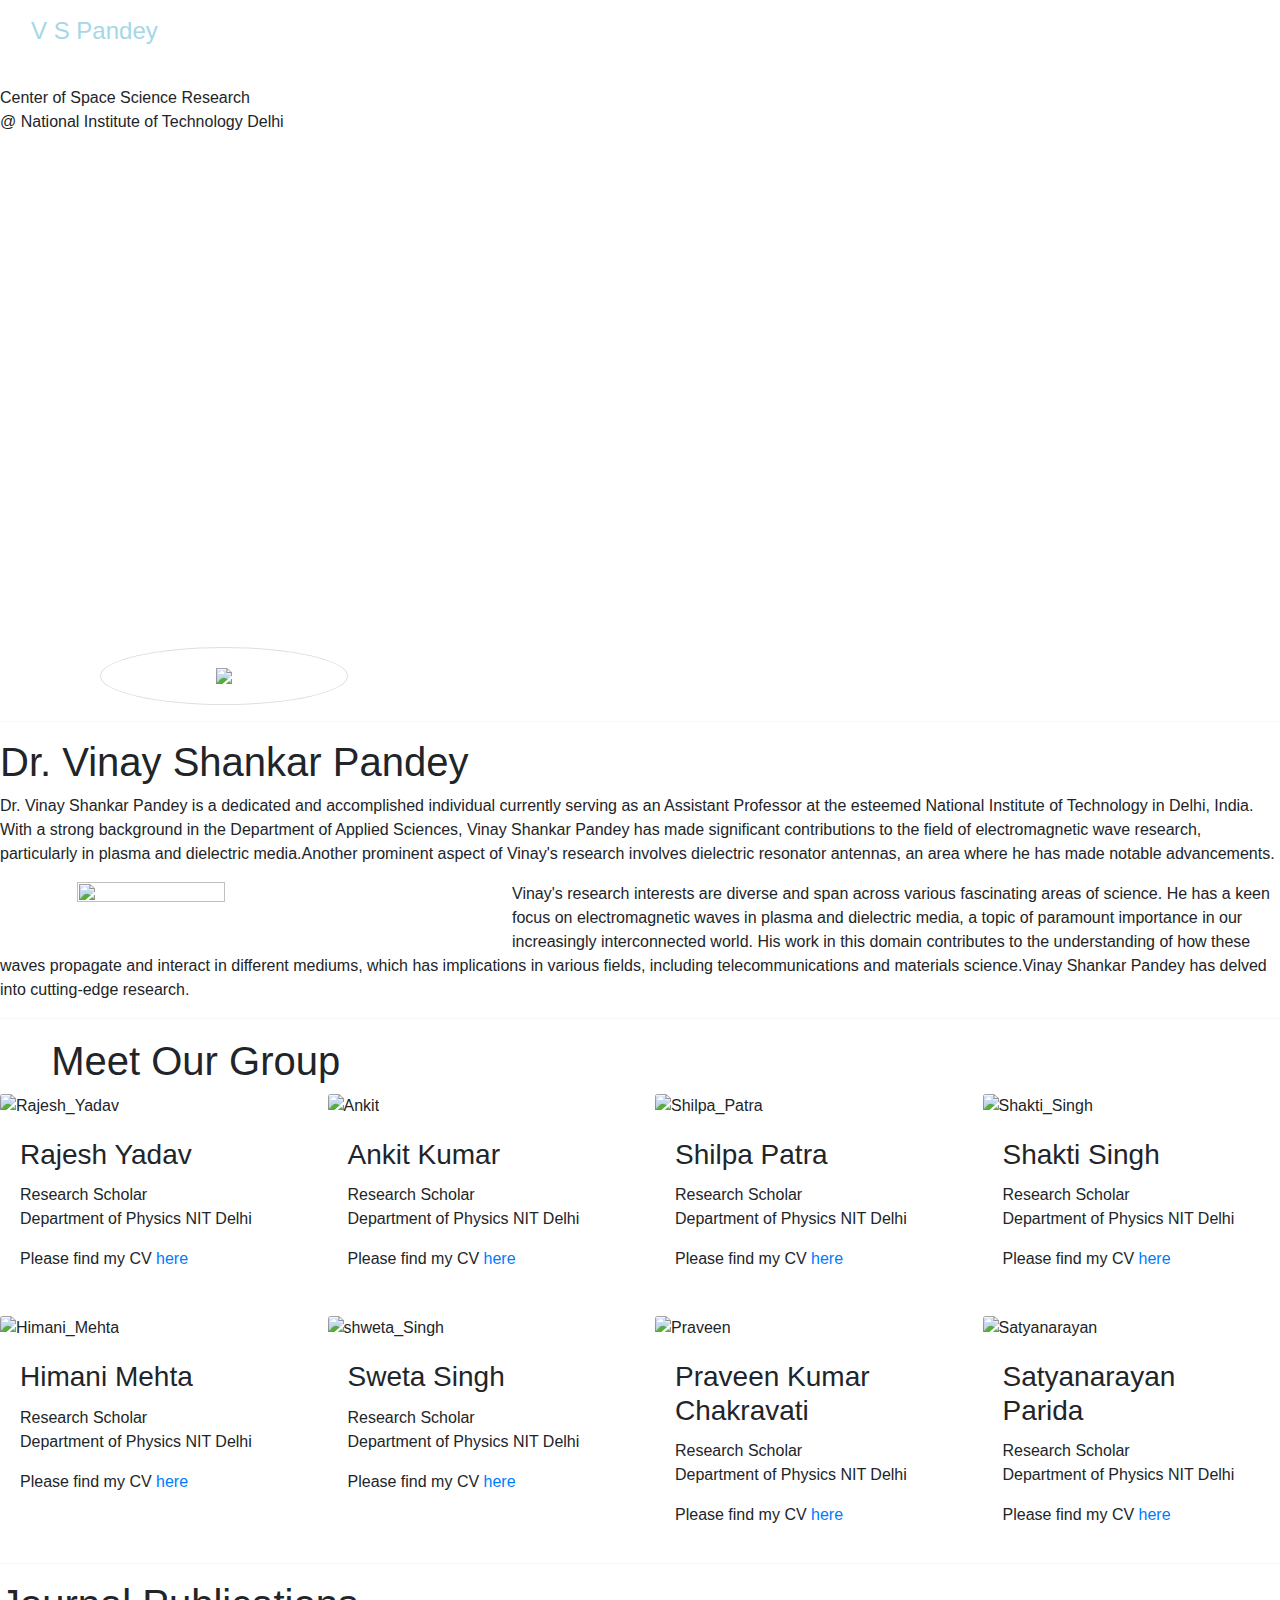
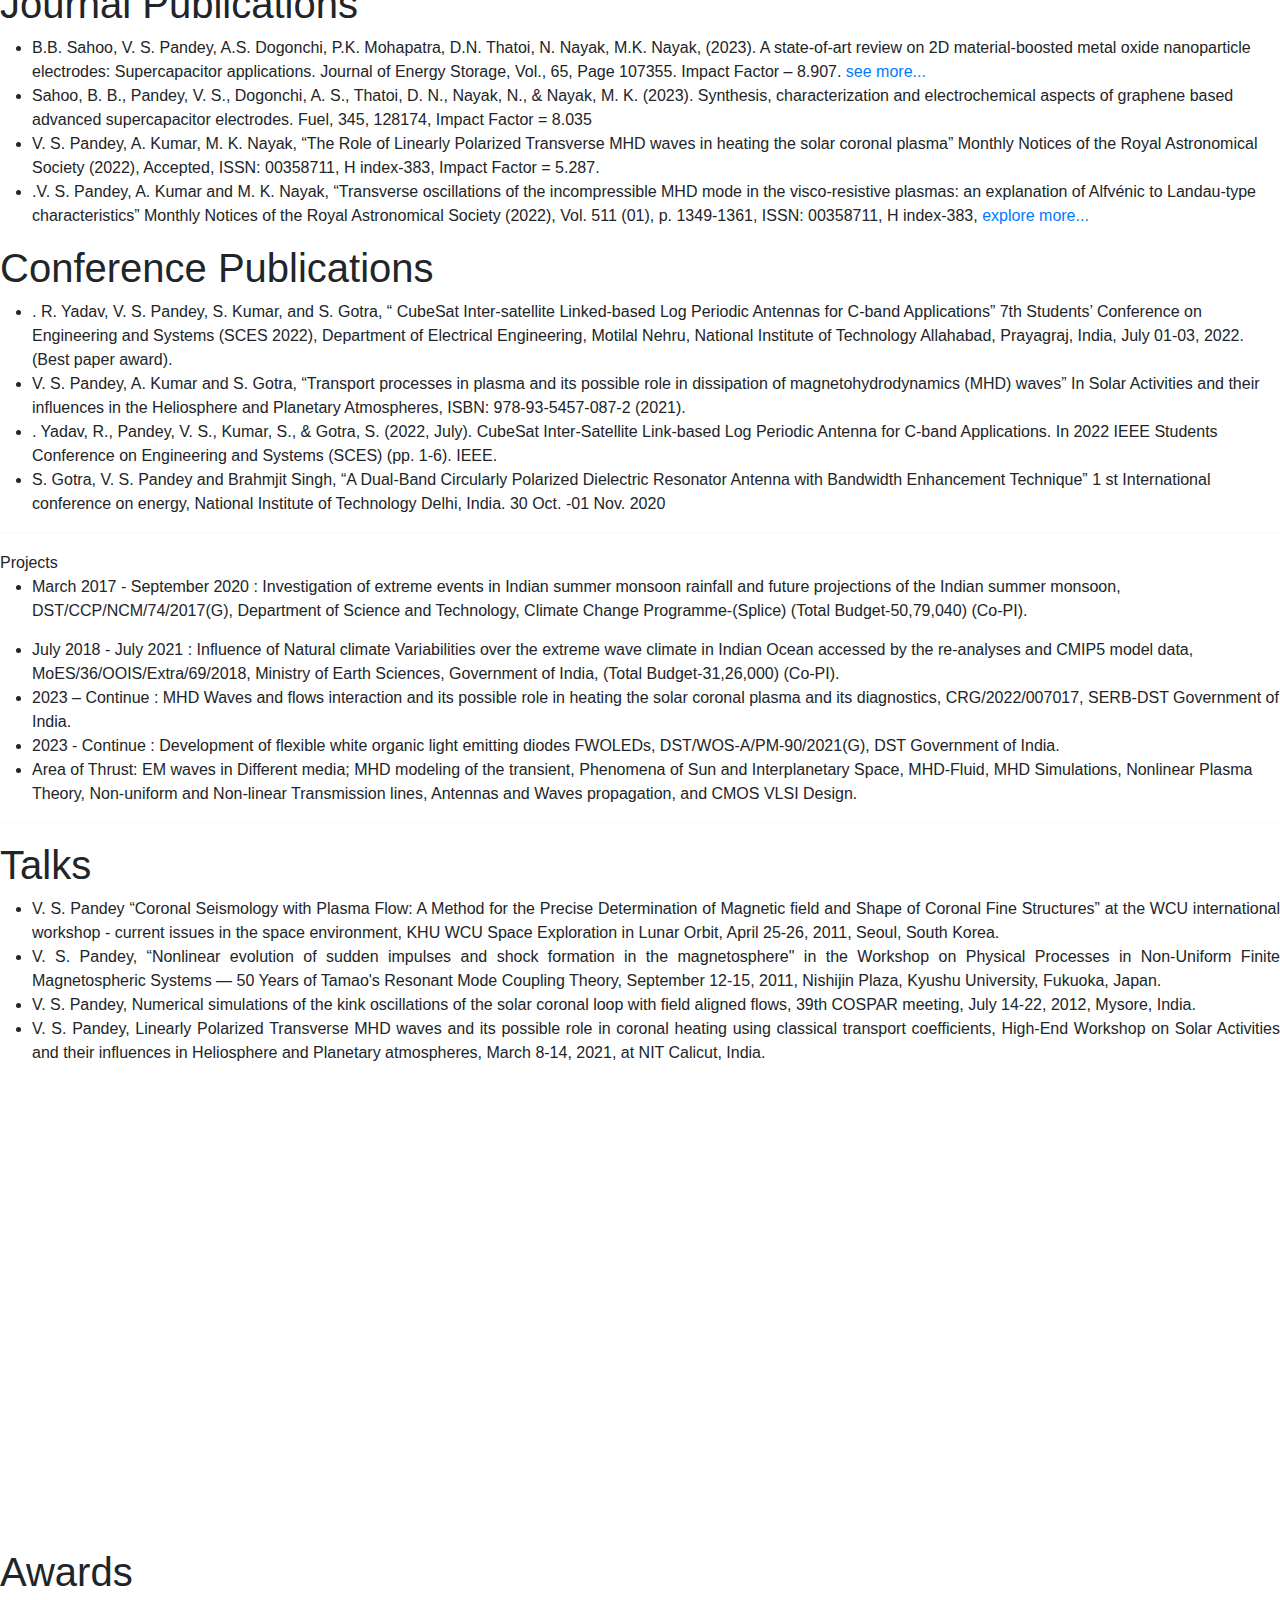
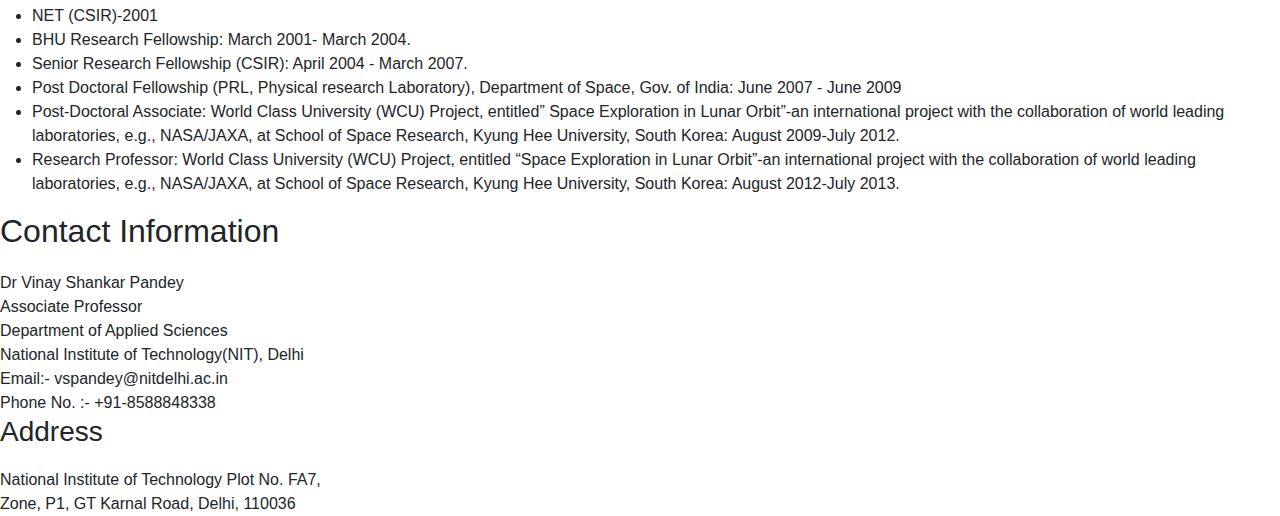
==== index.html @ cadeb055 "projects updated" ====
<!DOCTYPE html>
<html lang="en">

<head>
  <link href="https://cdn.jsdelivr.net/npm/bootstrap@5.0.0-beta2/dist/css/bootstrap.min.css" rel="stylesheet" />
  <script src="https://cdn.jsdelivr.net/npm/bootstrap@5.0.0-beta2/dist/js/bootstrap.bundle.min.js"></script>
  <meta charset="UTF-8" />
  <meta name="viewport" content="width=device-width, initial-scale=1.0" />
  <link rel="stylesheet" href="./css/styles.css" />
  <link href="https://cdn.jsdelivr.net/npm/bootstrap@4.5.2/dist/css/bootstrap.min.css" rel="stylesheet" />
  <title>Dr. Vinay Shankar Pandey</title>
  <link rel="icon" type="image/x-icon" href="./images/favicon.ico" />
</head>

<body id="gen">
  <div class="navbar-container">
    <nav class="navbar navbar-expand-lg">
      <div class="container-fluid parent">
        <a class="navbar-brand text" href="#" style="color: #a5d7e8; font-size: x-large">V S Pandey</a>
        <ul class="navbar-nav">
          <li class="nav-item">
            <a class="nav-link" aria-current="page" href="#aboutMe" style="color: white">About Me</a>
          </li>
          <li class="nav-item">
            <a class="nav-link" href="#meetGroup" style="color: white">Meet Our Group</a>
          </li>
          <li class="nav-item">
            <a class="nav-link" href="#Awards" style="color: white">Awards</a>
          </li>
          <li class="nav-item">
            <a class="nav-link" href="#publications" style="color: white">Publications</a>
          </li>
          <li class="nav-item">
            <a class="nav-link" href="#projectsID" style="color: white">Projects</a>
          </li>
        </ul>
      </div>
    </nav>
  </div>
  <div class="banner-img" style="width: 100%; height: 65vh;overflow: hidden;">
    <img style="width: 100%;" src="/images/banner-1.jpg" alt="" />
    <div class="about">
      Center of Space Science Research<br />
      @ National Institute of Technology Delhi
    </div>
  </div>
  <div id="myCarousel" class="carousel slide container" data-bs-ride="carousel">
    <div class="carousel-inner w-100">
      <div class="carousel-item active">
        <div class="col-md-3">
          <div class="card card-body height-set" onclick="openModal(1)"
            style="border-radius: 50%; display: flex; align-items: center; justify-content: center;">
            <img class="img-fluid" src="/carousel-image/image1.jpg" style="max-width: 100%; max-height: 100%;" />
          </div>
        </div>
      </div>
      <!-- Repeat the structure for each carousel item with adjusted modal IDs and image sources -->
      <div class="carousel-item">
        <div class="col-md-3">
          <div class="card card-body height-set" onclick="openModal(2)"
            style="border-radius: 50%; display: flex; align-items: center; justify-content: center;">
            <img class="img-fluid" src="/carousel-image/image2.jpg" style="max-width: 100%; max-height: 100%;" />
          </div>
        </div>
      </div>
      <div class="carousel-item">
        <div class="col-md-3">
          <div class="card card-body height-set" onclick="openModal(3)"
            style="border-radius: 50%; display: flex; align-items: center; justify-content: center;">
            <img class="img-fluid" src="/carousel-image/image3.jpg" style="max-width: 100%; max-height: 100%;" />
          </div>
        </div>
      </div>
            </div>
      <!-- Continue with the same pattern for the rest of the items -->
      <div class="carousel-item">
        <div class="col-md-3">
          <div class="card card-body height-set" onclick="openModal(4)"
            style="border-radius: 50%; display: flex; align-items: center; justify-content: center;">
            <img class="img-fluid" src="/carousel-image/image4.jpg" style="max-width: 100%; max-height: 100%;" />
          </div>
        </div>
      </div>
      <div class="carousel-item">
        <div class="col-md-3">
          <div class="card card-body height-set" onclick="openModal(5)"
            style="border-radius: 50%; display: flex; align-items: center; justify-content: center;">
            <img class="img-fluid" src="/carousel-image/image5.jpg" style="max-width: 100%; max-height: 100%;" />
          </div>
        </div>
      </div>
      <div class="carousel-item">
        <div class="col-md-3">
          <div class="card card-body height-set" onclick="openModal(6)"
            style="border-radius: 50%; display: flex; align-items: center; justify-content: center;">
            <img class="img-fluid" src="/carousel-image/image6.jpg" style="max-width: 100%; max-height: 100%;" />
          </div>
        </div>
      </div>
      <div class="carousel-item">        
        <div class="col-md-3">
          <div class="card card-body height-set" onclick="openModal(7)"
            style="border-radius: 50%; display: flex; align-items: center; justify-content: center;">
            <img class="img-fluid" src="/carousel-image/image7.jpg" style="max-width: 100%; max-height: 100%;" />
          </div>
        </div>
      </div>
      <div class="carousel-item">
        <div class="col-md-3">
          <div class="card card-body height-set" onclick="openModal(8)"
            style="border-radius: 50%; display: flex; align-items: center; justify-content: center;">
            <img class="img-fluid" src="/carousel-image/image8.jpg" style="max-width: 100%; max-height: 100%;" />
          </div>
        </div>
      </div>
      <div class="carousel-item">        
        <div class="col-md-3">
          <div class="card card-body height-set" onclick="openModal(9)"
            style="border-radius: 50%; display: flex; align-items: center; justify-content: center;">
            <img class="img-fluid" src="/carousel-image/image9.jpg" style="max-width: 100%; max-height: 100%;" />
          </div>
        </div>
      </div>
      <div class="carousel-item">        
        <div class="col-md-3">
          <div class="card card-body height-set" onclick="openModal(10)"
            style="border-radius: 50%; display: flex; align-items: center; justify-content: center;">
            <img class="img-fluid" src="/carousel-image/image10.jpg" style="max-width: 100%; max-height: 100%;" />
          </div>
        </div>
      </div>
      <div class="carousel-item">        
        <div class="col-md-3">
          <div class="card card-body height-set" onclick="openModal(11)"
            style="border-radius: 50%; display: flex; align-items: center; justify-content: center;">
            <img class="img-fluid" src="/carousel-image/image11.jpg" style="max-width: 100%; max-height: 100%;" />
          </div>
        </div>
      </div>
      <div class="carousel-item">        
        <div class="col-md-3">
          <div class="card card-body height-set" onclick="openModal(12)"
            style="border-radius: 50%; display: flex; align-items: center; justify-content: center;">
            <img class="img-fluid" src="/carousel-image/image12.jpg" style="max-width: 100%; max-height: 100%;" />
          </div>
        </div>
      </div>
      <div class="carousel-item">        
        <div class="col-md-3">
          <div class="card card-body height-set" onclick="openModal(13)"
            style="border-radius: 50%; display: flex; align-items: center; justify-content: center;">
            <img class="img-fluid" src="/carousel-image/image13.jpg" style="max-width: 100%; max-height: 100%;" />
          </div>
        </div>
      </div>
      <div class="carousel-item">        
        <div class="col-md-3">
          <div class="card card-body height-set" onclick="openModal(14)"
            style="border-radius: 50%; display: flex; align-items: center; justify-content: center;">
            <img class="img-fluid" src="/carousel-image/image14.jpg" style="max-width: 100%; max-height: 100%;" />
          </div>
        </div>
      </div>
      <div class="carousel-item">        
        <div class="col-md-3">
          <div class="card card-body height-set" onclick="openModal(15)"
            style="border-radius: 50%; display: flex; align-items: center; justify-content: center;">
            <img class="img-fluid" src="/carousel-image/image15.jpg" style="max-width: 100%; max-height: 100%;" />
          </div>
        </div>
      </div>
      <div class="carousel-item">        
        <div class="col-md-3">
          <div class="card card-body height-set" onclick="openModal(16)"
            style="border-radius: 50%; display: flex; align-items: center; justify-content: center;">
            <img class="img-fluid" src="/carousel-image/image16.jpg" style="max-width: 100%; max-height: 100%;" />
          </div>
        </div>
      </div>    
      <div class="carousel-item">        
        <div class="col-md-3">
          <div class="card card-body height-set" onclick="openModal(17)"
            style="border-radius: 50%; display: flex; align-items: center; justify-content: center;">
            <img class="img-fluid" src="/carousel-image/image17.jpg" style="max-width: 100%; max-height: 100%;" />
          </div>
        </div>
      </div>
    </div>
  
    <button class="carousel-control-prev" type="button" data-bs-target="#myCarousel" data-bs-slide="prev"
      style="padding-right: 150px;">
      <span class="carousel-control-prev-icon" aria-hidden="true"></span>
      <span class="visually-hidden">Previous</span>
    </button>
    <button class="carousel-control-next" type="button" data-bs-target="#myCarousel" data-bs-slide="next"
      style="padding-left: 150px;">
      <span class="carousel-control-next-icon" aria-hidden="true"></span>
      <span class="visually-hidden">Next</span>
    </button>
  </div>

  <hr>
  <div class="name-header">
    <h1>Dr. Vinay Shankar Pandey</h1>
  </div>
  <div class="about-me" id="aboutMe">



    <div class="text-div">
      <p>Dr. Vinay Shankar Pandey is a dedicated and accomplished individual currently serving as an Assistant Professor
        at the esteemed National Institute of Technology in Delhi, India. With a strong background in the Department
        of Applied Sciences, Vinay Shankar Pandey has made significant contributions to the field of electromagnetic
        wave research, particularly in plasma and dielectric media.Another prominent aspect of Vinay's research involves
        dielectric resonator antennas, an area where he has made notable advancements.
      </p>
    </div>
    <img style="float: left;padding-right: 5%;padding-bottom: 2%; padding-left: 6%; width: 40%; height: 40%;"
      src="./images/VSP.jpg" alt="">
    <div class="text-div">
      <p>Vinay's research interests are diverse and span across various fascinating areas of science. He has a keen
        focus on electromagnetic waves in plasma and dielectric media, a topic of paramount importance in our
        increasingly interconnected world. His work in this domain contributes to the understanding of how these
        waves propagate and interact in different mediums, which has implications in various fields, including
        telecommunications and materials science.Vinay Shankar Pandey has delved into cutting-edge research. </p>
    </div>

  </div>

  <hr style="height: 2px;">
  <div class="heading" id="meetGroup">
    <h1 style="margin-left:4%;">Meet Our Group</h1>
  </div>

  

  <div class="row row-cols-1 row-cols-md-4 g-4 cards-container">
    <div class="col card-container">
      <div class="card" style="border: none;">
        <div class="object-image" style="height: auto;">
          <img src="/images/Rajesh_Yadav.png1.jpg" style="height: 100%;" class="card-img-top" alt="Rajesh_Yadav">
        </div>
        <div class="card-body">
          <h5 class="card-title" style="font-size: 28px;">Rajesh Yadav</h5>
          <p class="card-text">Research Scholar <br>
            Department of Physics NIT Delhi</p>
          <div> Please find my CV <a
              href="https://drive.google.com/file/d/1rklfgK_vcRtJqehcEHZctEeLN9oOBXxz/view?usp=sharing">here</a></div>
        </div>
      </div>
    </div>
    <div class="col card-container">
      <div class="card" style="border: none;">
        <div class="object-image" style="height: auto;">
          <img src="/images/Ankit.png1.jpg" style="height: 100%;" class="card-img-top" alt="Ankit">
        </div>
        <div class="card-body">
          <h5 class="card-title" style="font-size: 28px;">Ankit Kumar</h5>
          <p class="card-text">Research Scholar <br>
            Department of Physics NIT Delhi</p>
          <div> Please find my CV <a
              href="https://drive.google.com/file/d/1jnjwdnMB6CZFIas5d8ndYYeS0Afol25E/view?usp=sharing">here</a></div>
        </div>
      </div>
    </div>
    <div class="col card-container">
      <div class="card" style="border: none;">
        <div class="object-image" style="height: auto;">
          <img src="/images/Shilpa_Patra.png1.jpg"  class="card-img-top" alt="Shilpa_Patra">
        </div>
        <div class="card-body">
          <h5 class="card-title" style="font-size: 28px;">Shilpa Patra</h5>
          <p class="card-text">Research Scholar <br>
            Department of Physics NIT Delhi</p>
          <div> Please find my CV <a
              href="https://drive.google.com/file/d/1xHJYPrJGVi0ksZST5ztNowHDTb2lMz7i/view?usp=sharing">here</a></div>
        </div>
      </div>
    </div>
    <div class="col card-container">
      <div class="card" style="border: none;">
        <div class="object-image" style="height: auto;">
          <img src="/images/Shakti_Singh.png.jpg" style="height: 100%;" class="card-img-top" alt="Shakti_Singh">
        </div>
        <div class="card-body">
          <h5 class="card-title" style="font-size: 28px;">Shakti Singh</h5>
          <p class="card-text">Research Scholar <br>
            Department of Physics NIT Delhi</p>
          <div> Please find my CV <a
              href="https://drive.google.com/file/d/108bvwgtsNaK0OST7WnI9HPKgSrdqIdmO/view?usp=sharing">here</a></div>
        </div>
      </div>
    </div>
    <div class="col">
      <div class="card" style="border: none;">
        <div class="object-image" style="height: auto;">
          <img src="/images/Himani_Mehta.png1.jpg" style="height: 100%;" class="card-img-top" alt="Himani_Mehta">
        </div>
        <div class="card-body">
          <h5 class="card-title" style="font-size: 28px;">Himani Mehta</h5>
          <p class="card-text">Research Scholar <br>
            Department of Physics NIT Delhi</p>
          <div> Please find my CV <a
              href="https://drive.google.com/file/d/1on-vSHyUPg1EGpOfm0N4j0RUxqKZhCxt/view?usp=sharing">here</a></div>
        </div>
      </div>
    </div>

    <div class="col card-container">
      <div class="card" style="border: none;">
        <div class="object-image" style="height: auto;">
          <img src="/images/shweta_Singh.png1.jpg" style="height: 100%;" class="card-img-top" alt="shweta_Singh">
        </div>
        <div class="card-body">
          <h5 class="card-title" style="font-size: 28px;">Sweta Singh</h5>
          <p class="card-text">Research Scholar <br>
            Department of Physics NIT Delhi</p>
          <div> Please find my CV <a
              href="https://drive.google.com/file/d/1UgdzuaIXG0ZAxLkyqiFfmmLLy6DBEOHw/view?usp=drivesdk">here</a></div>
        </div>
      </div>
    </div>
    <div class="col card-container">
      <div class="card" style="border: none;">
        <div class="object-image" style="height: auto;">
          <img src="/images/Praveen.jpg" style="height: 100%;" class="card-img-top" alt="Praveen">
        </div>
        <div class="card-body">
          <h5 class="card-title" style="font-size: 28px;">Praveen Kumar Chakravati</h5>
          <p class="card-text">Research Scholar <br>
            Department of Physics NIT Delhi</p>
          <div> Please find my CV <a
              href="https://drive.google.com/file/d/1e5hZ5kYBakgFZT3D0E1dpoXGwnLi_gdl/view?usp=sharing">here</a></div>
        </div>
      </div>
    </div>
    <div class="col card-container">
      <div class="card" style="border: none;">
        <div class="object-image" style="height: auto;">
          <img src="/images/satyanarayan1.jpg" style="height: 100%;" class="card-img-top" alt="Satyanarayan">
        </div>
        <div class="card-body">
          <h5 class="card-title" style="font-size: 28px;">Satyanarayan Parida</h5>
          <p class="card-text">Research Scholar <br>
            Department of Physics NIT Delhi</p>
          <div> Please find my CV <a
              href="https://drive.google.com/file/d/1pAXIyuKj0KKQN7Et7wH8lINNmfyE2htq/view?usp=sharing">here</a></div>
        </div>
      </div>
    </div>
  </div>
  <hr>
  <div class="publications">
    <div class="journal">
      <h1>Journal Publications</h1>
      <ul>
        <li>B.B. Sahoo, V. S. Pandey, A.S. Dogonchi, P.K. Mohapatra, D.N. Thatoi, N. Nayak, M.K. Nayak,
          (2023). A state-of-art review on 2D material-boosted metal oxide nanoparticle electrodes:
          Supercapacitor applications. Journal of Energy Storage, Vol., 65, Page 107355. Impact Factor –
          8.907. <a href="https://www.sciencedirect.com/science/article/pii/S2352152X23007326">see more...</a> </li>
        <li>Sahoo, B. B., Pandey, V. S., Dogonchi, A. S., Thatoi, D. N., Nayak, N., & Nayak, M. K. (2023).
          Synthesis, characterization and electrochemical aspects of graphene based advanced
          supercapacitor electrodes. Fuel, 345, 128174, Impact Factor = 8.035
        </li>
        <li>V. S. Pandey, A. Kumar, M. K. Nayak, “The Role of Linearly Polarized Transverse MHD waves in
          heating the solar coronal plasma” Monthly Notices of the Royal Astronomical Society
          (2022), Accepted, ISSN: 00358711, H index-383, Impact Factor = 5.287.
        </li>
        <li>
          .V. S. Pandey, A. Kumar and M. K. Nayak, “Transverse oscillations of the incompressible
          MHD mode in the visco-resistive plasmas: an explanation of Alfvénic to Landau-type
          characteristics” Monthly Notices of the Royal Astronomical Society (2022), Vol. 511 (01),
          p. 1349-1361, ISSN: 00358711, H index-383, <a href="https://doi.org/10.1093/mnras/stac100">explore more...</a>

        </li>
      </ul>
    </div>
    <div class="conference" id="publications">
      <h1>Conference Publications</h1>
      <ul>
        <li>
          . R. Yadav, V. S. Pandey, S. Kumar, and S. Gotra, “ CubeSat Inter-satellite Linked-based Log Periodic
          Antennas for C-band Applications” 7th Students’ Conference on Engineering and Systems (SCES
          2022), Department of Electrical Engineering, Motilal Nehru, National Institute of Technology
          Allahabad, Prayagraj, India, July 01-03, 2022. (Best paper award).
        </li>
        <li>
          V. S. Pandey, A. Kumar and S. Gotra, “Transport processes in plasma and its possible role in
          dissipation of magnetohydrodynamics (MHD) waves” In Solar Activities and their influences in the
          Heliosphere and Planetary Atmospheres, ISBN: 978-93-5457-087-2 (2021).
        </li>
        <li>
          . Yadav, R., Pandey, V. S., Kumar, S., & Gotra, S. (2022, July). CubeSat Inter-Satellite Link-based Log
          Periodic Antenna for C-band Applications. In 2022 IEEE Students Conference on Engineering and
          Systems (SCES) (pp. 1-6). IEEE.
        </li>
        <li>
          S. Gotra, V. S. Pandey and Brahmjit Singh, “A Dual-Band Circularly Polarized Dielectric Resonator
          Antenna with Bandwidth Enhancement Technique” 1
          st International conference on energy, National Institute of Technology Delhi, India. 30
          Oct. -01 Nov. 2020
        </li>
      </ul>
    </div>
  </div>
  <hr style="height: 2px;">
  <div class="project-div">
    <div class="project-heading" id="projectsID">
      Projects
    </div>
    <div class="project-content">
      <ul>
        <li style="margin-bottom: 15px;">
          March 2017 - September 2020 : Investigation of extreme events in Indian summer monsoon rainfall and future
          projections of the Indian
          summer monsoon, DST/CCP/NCM/74/2017(G), Department of Science and Technology, Climate
          Change Programme-(Splice) (Total Budget-50,79,040) (Co-PI).
        </li>
        <li>
          July 2018 - July 2021 : Influence of Natural climate Variabilities over the extreme wave climate in Indian
          Ocean accessed by the
          re-analyses and CMIP5 model data, MoES/36/OOIS/Extra/69/2018, Ministry of Earth Sciences,
          Government of India, (Total Budget-31,26,000) (Co-PI).
        </li>
        <li>
          2023 – Continue : MHD Waves and flows interaction and its possible role in heating the solar coronal 
          plasma and its diagnostics, CRG/2022/007017, SERB-DST Government of India.
        </li>
        <li>
          2023 - Continue : Development of flexible white organic light emitting diodes FWOLEDs, 
          DST/WOS-A/PM-90/2021(G), DST Government of India.
        </li>
        <li>
          Area of Thrust: EM waves in Different media; MHD modeling of the transient, Phenomena of Sun and
          Interplanetary Space, MHD-Fluid, MHD Simulations, Nonlinear Plasma Theory, Non-uniform and Non-linear
          Transmission lines, Antennas and Waves propagation, and CMOS VLSI Design.
        </li>
      </ul>
    </div>
  </div>
  <hr style="height: 2px;">
  <div class="publications">
    <div class="talks">
      <h1>Talks</h1>
      <div class="talks-content" style="text-align: justify;">
        <div>
          <ul>
            <li>
              V. S. Pandey “Coronal Seismology with Plasma Flow: A Method for the Precise Determination of
              Magnetic field and Shape of Coronal Fine Structures” at the WCU international workshop - current
              issues in the space environment, KHU WCU Space Exploration in Lunar Orbit, April 25-26, 2011,
              Seoul, South Korea.
            </li>
            <li>
              V. S. Pandey, “Nonlinear evolution of sudden impulses and shock formation in the magnetosphere"
              in the Workshop on Physical Processes in Non-Uniform Finite Magnetospheric Systems — 50 Years
              of Tamao's Resonant Mode Coupling Theory, September 12-15, 2011, Nishijin Plaza, Kyushu
              University, Fukuoka, Japan.
            </li>
            <li>
              V. S. Pandey, Numerical simulations of the kink oscillations of the solar coronal loop with field
              aligned flows, 39th COSPAR meeting, July 14-22, 2012, Mysore, India.
            </li>
            <li>
              V. S. Pandey, Linearly Polarized Transverse MHD waves and its possible role in coronal heating
              using classical transport coefficients, High-End Workshop on Solar Activities and their influences in
              Heliosphere and Planetary atmospheres, March 8-14, 2021, at NIT Calicut, India.
            </li>
          </ul>
        </div>
      </div>
    </div>
    <hr style="transform: rotate(180deg);
            width: 2px;
            height: 450px;">
    <div class="awards" id="Awards">
      <h1>Awards</h1>
      <div class="awards-content">
        <ul>
          <li>
            NET (CSIR)-2001
          </li>
          <li>
            BHU Research Fellowship: March 2001- March 2004.
          </li>
          <li>
            Senior Research Fellowship (CSIR): April 2004 - March 2007.
          </li>
          <li>
            Post Doctoral Fellowship (PRL, Physical research Laboratory), Department of Space, Gov. of India:
            June 2007 - June 2009
          </li>
          <li>
            Post-Doctoral Associate: World Class University (WCU) Project, entitled” Space Exploration in Lunar
            Orbit”-an international project with the collaboration of world leading laboratories, e.g., NASA/JAXA,
            at School of Space Research, Kyung Hee University, South Korea: August 2009-July 2012.
          </li>
          <li>
            Research Professor: World Class University (WCU) Project, entitled “Space Exploration in Lunar
            Orbit”-an international project with the collaboration of world leading laboratories, e.g., NASA/JAXA,
            at School of Space Research, Kyung Hee University, South Korea: August 2012-July 2013.
          </li>

        </ul>
      </div>
    </div>
  </div>

  <div class="footer-section">
    <div class="left-footer-section">
      <h2 style="margin-bottom: 20px;">Contact Information</h2>
      <div class="footer-section-content">
        Dr Vinay Shankar Pandey <br>
        Associate Professor <br>
        Department of Applied Sciences<br>
        National Institute of Technology(NIT), Delhi<br>
        Email:- vspandey@nitdelhi.ac.in<br>
        Phone No. :- +91-8588848338
      </div>
    </div>
    <div class="right-footer-section">
      <h3 style="margin-bottom: 20px;">Address</h3>
      <div class="footer-section-content">
        National Institute of Technology Plot No. FA7,<br>
        Zone, P1, GT Karnal Road, Delhi, 110036
      </div>
    </div>
  </div>
  <div id="modal" class="modal">
    <div class="modal-content">
      <img id="modalImage" src="" alt="Modal Image">
    </div>
  </div>

  <div id="overlay" class="overlay" onclick="closeModal()"></div>

  <script src='https://cdnjs.cloudflare.com/ajax/libs/jquery/3.5.1/jquery.min.js'></script>
  <script src="index.js"></script>
</body>

</html>
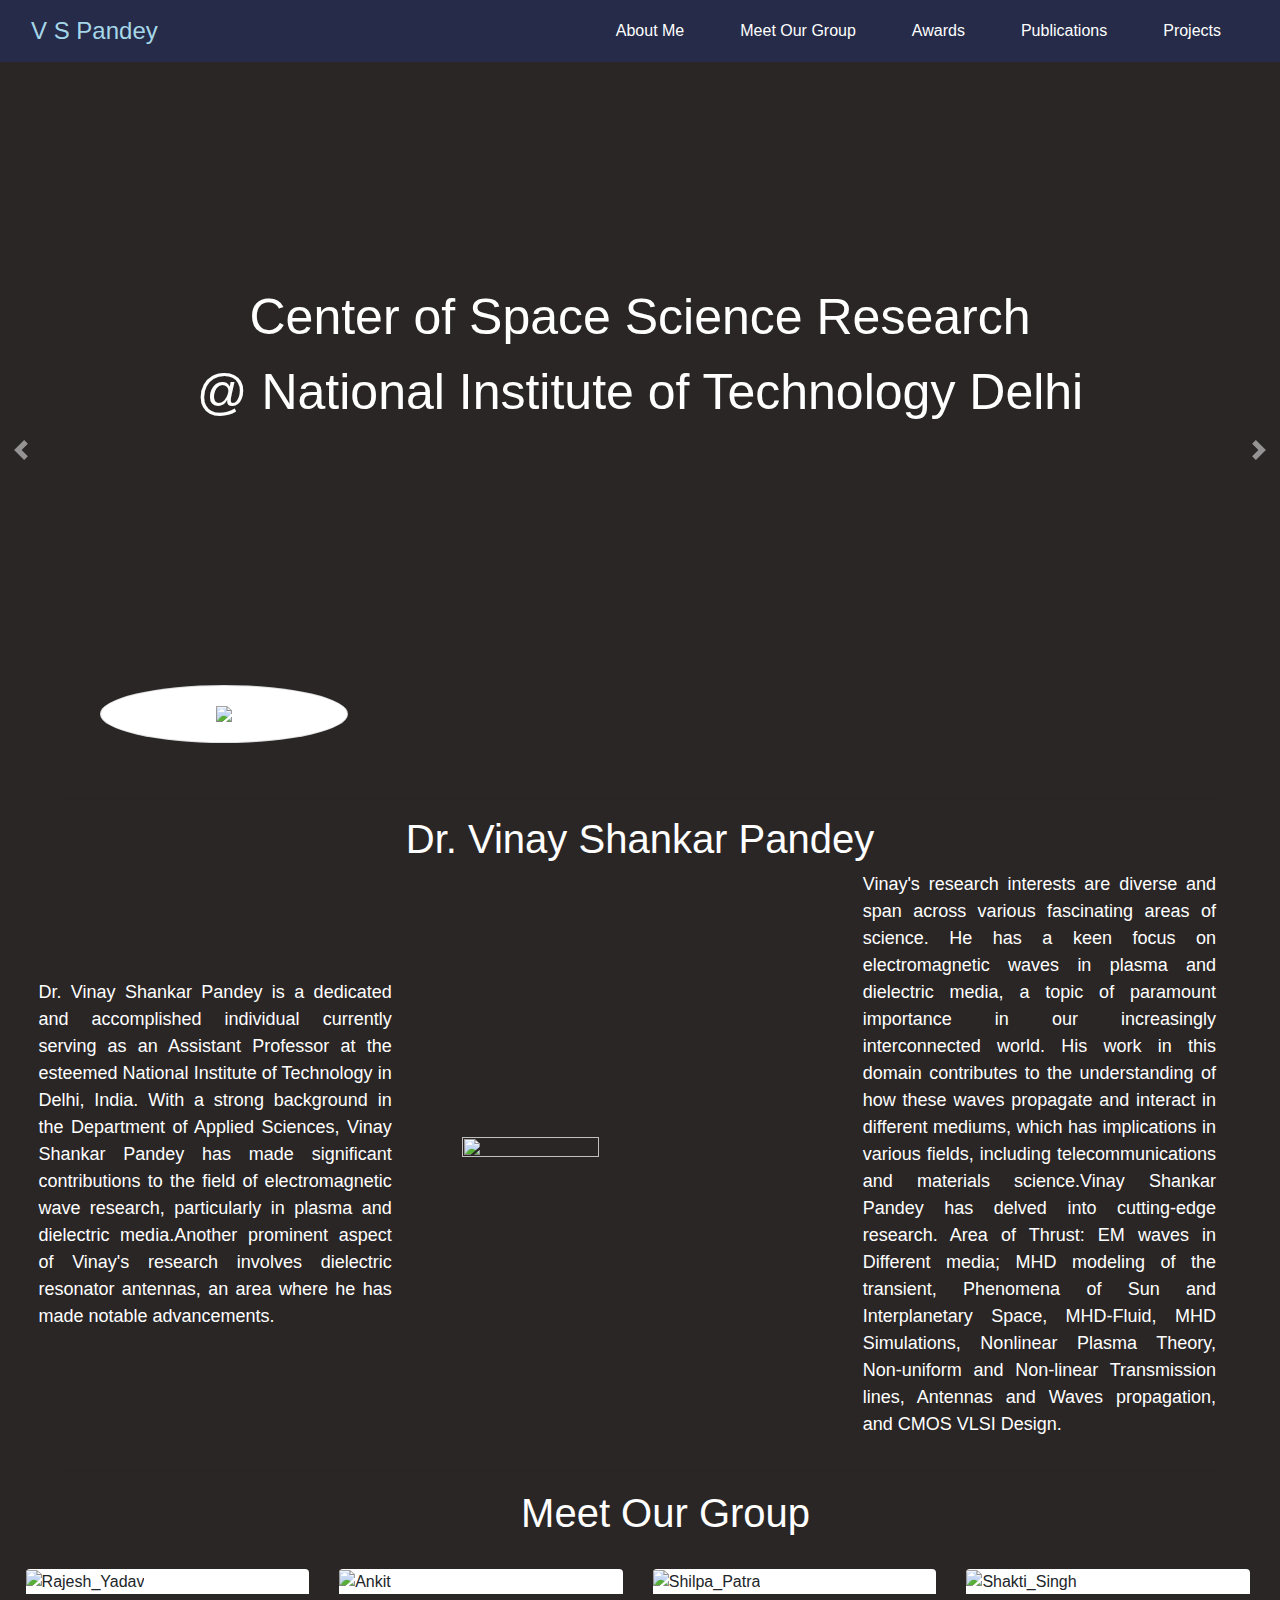
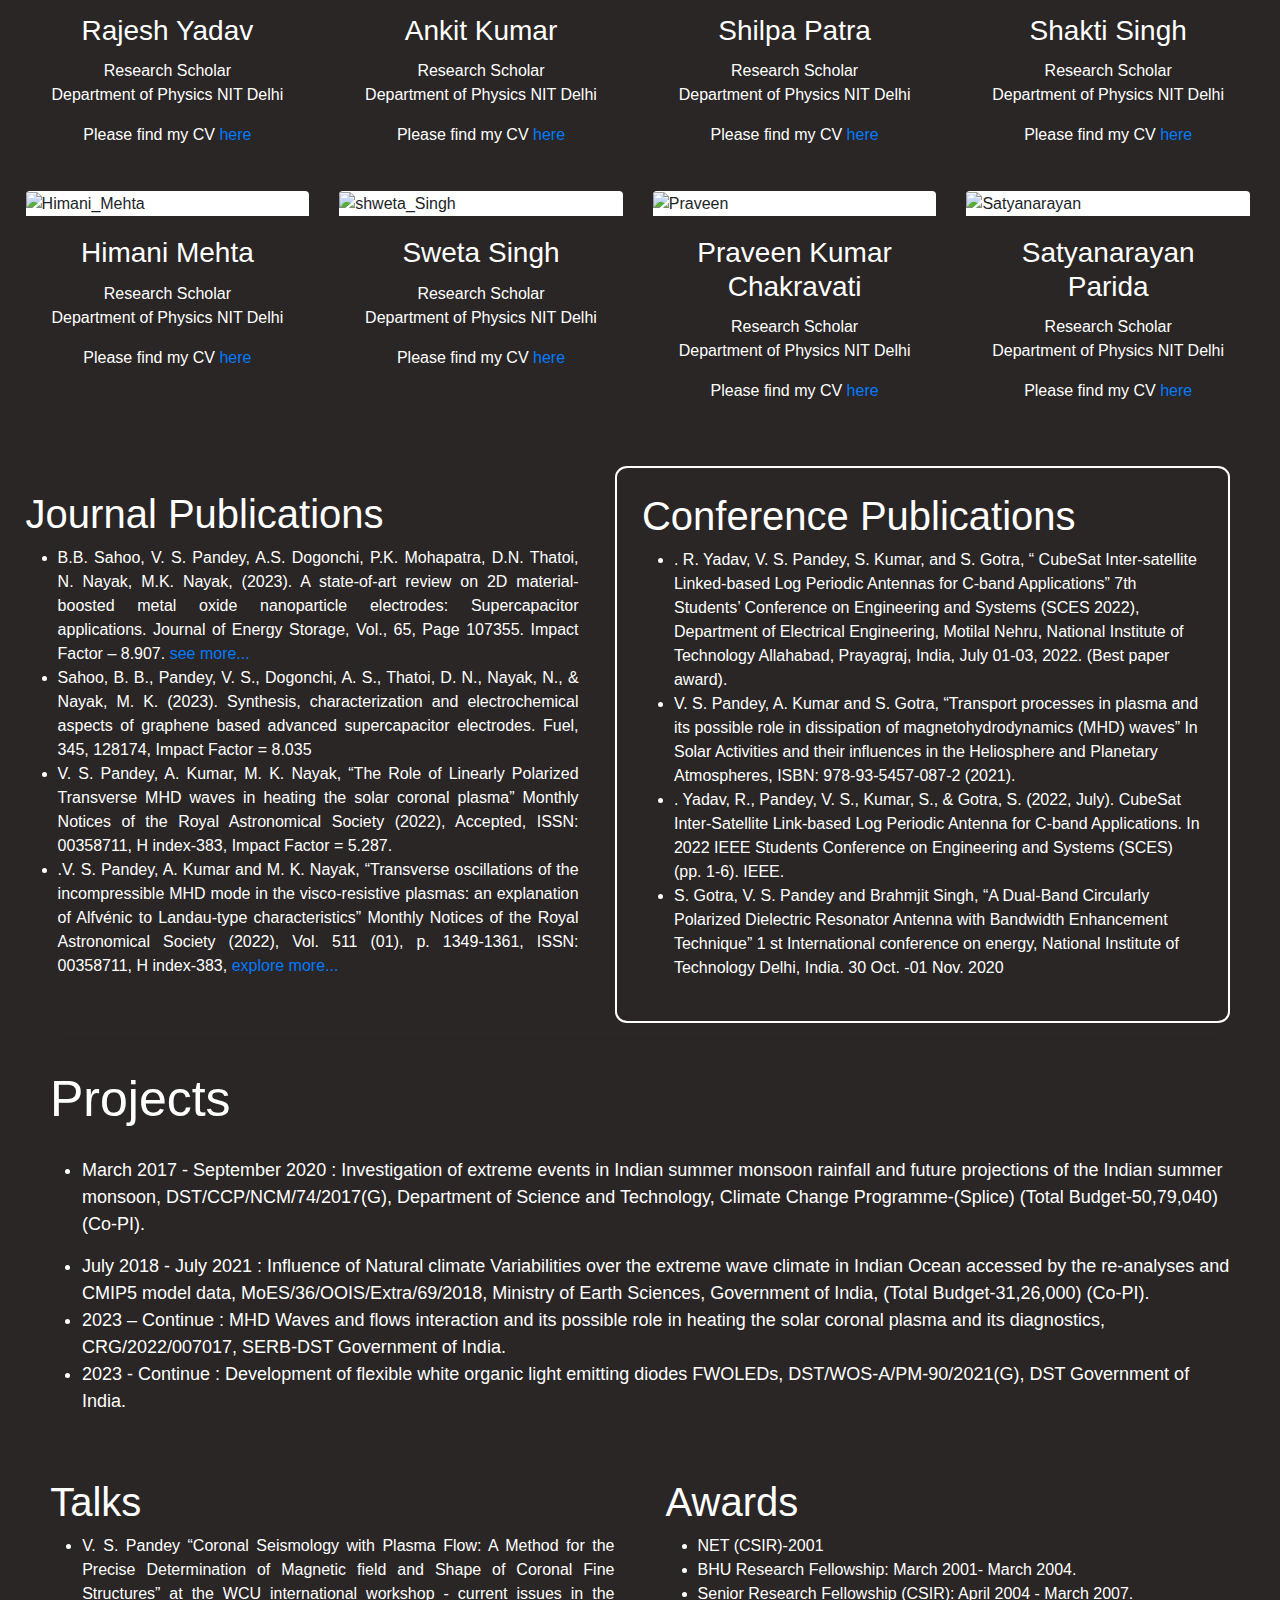
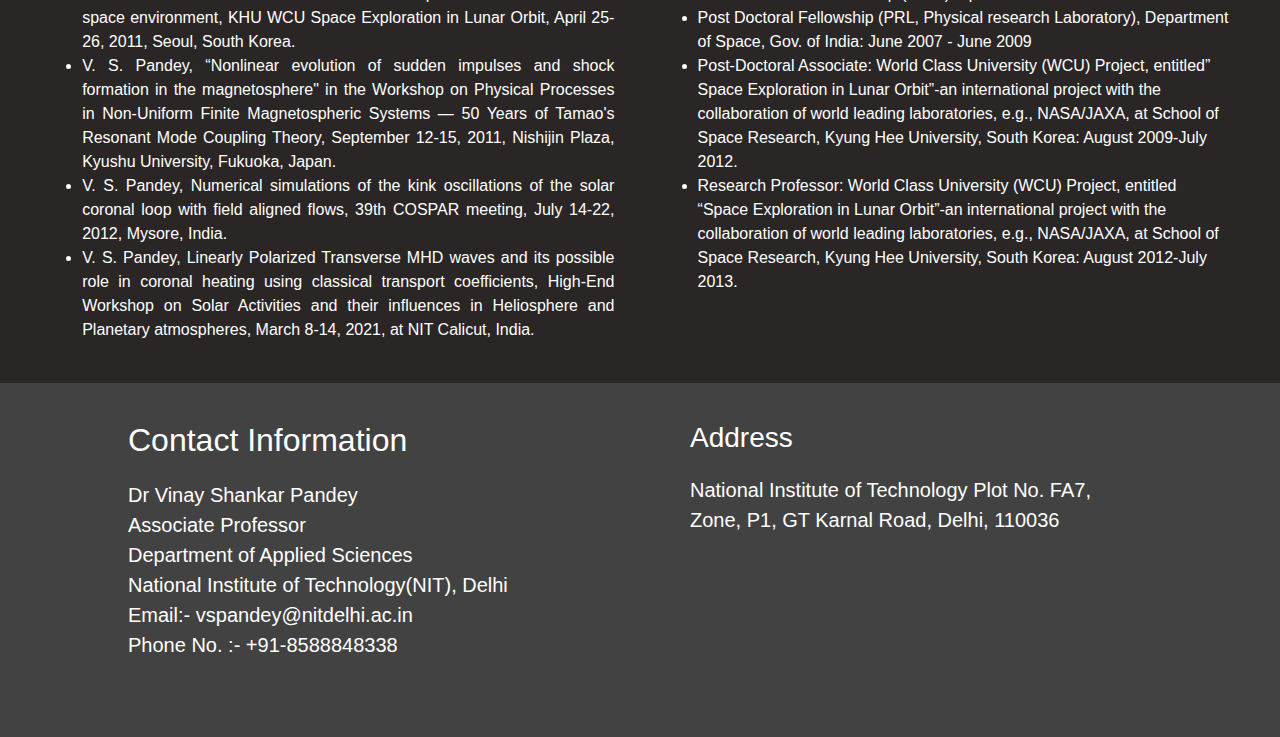
==== commit 2e0c6195: "Introduction Update" ====
--- a/index.html
+++ b/index.html
@@ -181,7 +181,7 @@
         <div class="col-md-3">
           <div class="card card-body height-set" onclick="openModal(17)"
             style="border-radius: 50%; display: flex; align-items: center; justify-content: center;">
-            <img class="img-fluid" src="/carousel-image/image17.jpg" style="max-width: 100%; max-height: 100%;" />
+            <img class="img-fluid" src="/carousel-image/new2.jpg" style="max-width: 100%; max-height: 100%;" />
           </div>
         </div>
       </div>
@@ -222,7 +222,10 @@
         focus on electromagnetic waves in plasma and dielectric media, a topic of paramount importance in our
         increasingly interconnected world. His work in this domain contributes to the understanding of how these
         waves propagate and interact in different mediums, which has implications in various fields, including
-        telecommunications and materials science.Vinay Shankar Pandey has delved into cutting-edge research. </p>
+        telecommunications and materials science.Vinay Shankar Pandey has delved into cutting-edge research.
+        Area of Thrust: EM waves in Different media; MHD modeling of the transient, Phenomena of Sun and
+        Interplanetary Space, MHD-Fluid, MHD Simulations, Nonlinear Plasma Theory, Non-uniform and Non-linear 
+        Transmission lines, Antennas and Waves propagation, and CMOS VLSI Design. </p>
     </div>
 
   </div>
@@ -430,12 +433,7 @@
           2023 - Continue : Development of flexible white organic light emitting diodes FWOLEDs, 
           DST/WOS-A/PM-90/2021(G), DST Government of India.
         </li>
-        <li>
-          Area of Thrust: EM waves in Different media; MHD modeling of the transient, Phenomena of Sun and
-          Interplanetary Space, MHD-Fluid, MHD Simulations, Nonlinear Plasma Theory, Non-uniform and Non-linear
-          Transmission lines, Antennas and Waves propagation, and CMOS VLSI Design.
-        </li>
-      </ul>
+       </ul>
     </div>
   </div>
   <hr style="height: 2px;">
--- a/css/styles.css
+++ b/css/styles.css
@@ -0,0 +1,306 @@
+#gen{
+    background-color: #2A2626;
+}
+
+@media (max-width: 768px) {
+    .carousel-inner .carousel-item>div {
+        display: none;
+    }
+
+    .carousel-inner .carousel-item>div:first-child {
+        display: block;
+    }
+}
+
+.carousel-inner .carousel-item.active,
+.carousel-inner .carousel-item-start,
+.carousel-inner .carousel-item-next,
+.carousel-inner .carousel-item-prev {
+    display: flex;
+}
+.cards-container{
+    margin-top: 2%;
+    margin-bottom: 2%;
+}
+
+.card {
+    border: 1px solid transparent; /* This will remove the border by making it transparent */
+}
+  
+  
+@media (min-width: 768px) {
+
+    .carousel-inner .carousel-item-right.active,
+    .carousel-inner .carousel-item-next,
+    .carousel-item-next:not(.carousel-item-start) {
+        transform: translateX(25%) !important;
+    }
+
+    .carousel-inner .carousel-item-left.active,
+    .carousel-item-prev:not(.carousel-item-end),
+    .active.carousel-item-start,
+    .carousel-item-prev:not(.carousel-item-end) {
+        transform: translateX(-25%) !important;
+    }
+
+    .carousel-item-next.carousel-item-start,
+    .active.carousel-item-end {
+        transform: translateX(0) !important;
+    }
+
+    .carousel-inner .carousel-item-prev,
+    .carousel-item-prev:not(.carousel-item-end) {
+        transform: translateX(-25%) !important;
+    }
+#myCarousel{
+    padding-top: 3%;
+    padding-bottom: 3%;
+}
+.navbar-container{
+    background-color: #252B48;
+    position: sticky;
+    top: 0;
+    z-index: 2;
+}
+.navbar-nav{
+    display: flex;
+    justify-content: space-between;
+}
+.nav-item{
+    margin-left: 20px;
+    margin-right: 20px;
+}
+.parent{
+    display: flex;
+    justify-content: space-between;
+    align-items: center;
+}
+}
+hr{
+    color: white;
+    width: 90%;
+    margin: auto;
+}
+.about{
+    position: absolute;
+    top: 50%;
+    left: 50%;
+    transform: translate(-50%, -50%);
+    background: rgba(0, 0, 0, 0);
+    color: white;
+    text-align: center;
+    font-size: 50px;
+    width: 100%;
+}
+.banner-img{
+    width: 100%;
+    position: relative;
+}
+
+.name-header{
+    width: 100%;
+    color: white;
+    display: inline-block;
+  text-align: center;
+}
+.about-me{
+    padding-left: 3%;
+    width: 95%;
+    color: white;
+    display: flex;
+  align-items: center; /* Vertically center items */
+  justify-content: center;
+}
+.text-div{
+    flex: 1; /* Distribute available space equally between text divs */
+    font-size: large;
+    text-align: justify;
+}
+.object-image{
+    height:50vh;
+    overflow:hidden;
+}
+.card-title{
+    display: flex;
+    justify-content: center;
+    align-items: center;
+}
+.card-text{
+    display: flex;
+    justify-content: center;
+    align-items: center;
+}
+.height-set{
+    height: 30vh;
+    overflow:hidden;
+}
+.cards-container{
+    margin-top: 0;
+    width:100%;
+    padding-left:2%;
+    padding-top:0;
+}
+.heading{
+    color: white;
+    width: 100%;
+    display: flex;
+    justify-content: center;
+    align-items: center;
+}
+.publications{
+    color:white;
+    padding:0 2%;
+    display: flex;
+}
+.journal{
+    width:45%;
+    text-align:justify;
+    display:inline-block;
+    margin-top: 2%;
+}
+.conference{
+    padding: 2%;
+    width:50%;
+    display: inline-block;
+    margin-left: 3%;
+    border: 2px solid #fff;
+    border-radius: 2%;
+}
+.project-div{
+    color: white;
+    padding-left: 50px;
+    padding-right: 50px;
+    margin-top: 20px;
+    margin-bottom:20px;
+}
+.project-heading{
+    font-size: 50px;
+    font-weight: 400;
+    margin-bottom: 20px;
+}
+.project-content{
+    font-size: 18px;
+}
+.talks{
+    padding: 2%;
+    width:50%;
+    display: inline-block;
+}
+.awards{
+    padding: 2%;
+    width:50%;
+    display: inline-block;
+}
+.footer-section{
+    padding-top: 3%;
+    padding-bottom: 6%;
+    padding-left: 10%;
+    padding-right: 10%;
+    background-color: #424242;
+    display: flex;
+    color: white;
+}
+.left-footer-section{
+    margin-right: 100px;
+    width: 50%;
+    display: inline-block;
+}
+.right-footer-section{
+    width: 50%;
+    display: inline-block;
+}
+.footer-section-content{
+    font-size: 20px;
+}
+.card-body{
+    height: 100%;
+    background-color: #2A2626;
+    color: white;
+    cursor: pointer;
+    text-align: center;
+}
+
+#modal {
+    display: none;
+    position: fixed;
+    top: 50%;
+    left: 50%;
+    transform: translate(-50%, -50%);
+    background-color: #fff;
+    z-index: 1000;
+    border-radius: 5px;
+    padding: 20px;
+    max-width: 90%;
+    max-height: 90%;
+    box-shadow: 0 4px 6px rgba(0, 0, 0, 0.1);
+}
+
+.close {
+    position: absolute;
+    top: 10px;
+    right: 10px;
+    font-size: 24px;
+    cursor: pointer;
+    background-color: transparent;
+    border: none;
+}
+
+/*  */
+   
+ #expandedContent {
+  background-color: #fff;
+  padding: 20px;
+  border-radius: 5px;
+  position: relative;
+  text-align: center;
+}
+
+#expandedImage {
+  max-width: 100%;
+  max-height: 80vh; 
+}
+
+
+ .hidden {
+  display: none;
+}
+.notHidden{
+    display :flex;
+} 
+
+
+.modal {
+    display: none;
+    position: fixed;
+    top: 50%;
+    left: 50%;
+    transform: translate(-50%, -50%);
+    background-color: #fff;
+    z-index: 1000;
+    border-radius: 5px;
+    padding: 20px;
+    max-width: 90%;
+    max-height: 80vh; /* Adjusted height */
+    box-shadow: 0 4px 6px rgba(0, 0, 0, 0.1);
+}
+
+.modal-content {
+    text-align: center;
+}
+
+#modalImage {
+    max-width: 100%;
+    max-height: 100%; /* Adjusted height */
+}
+
+.overlay {
+    display: none;
+    position: fixed;
+    top: 0;
+    left: 0;
+    width: 100%;
+    height: 100%;
+    background-color: rgba(0, 0, 0, 0.7);
+    z-index: 999;
+}
+
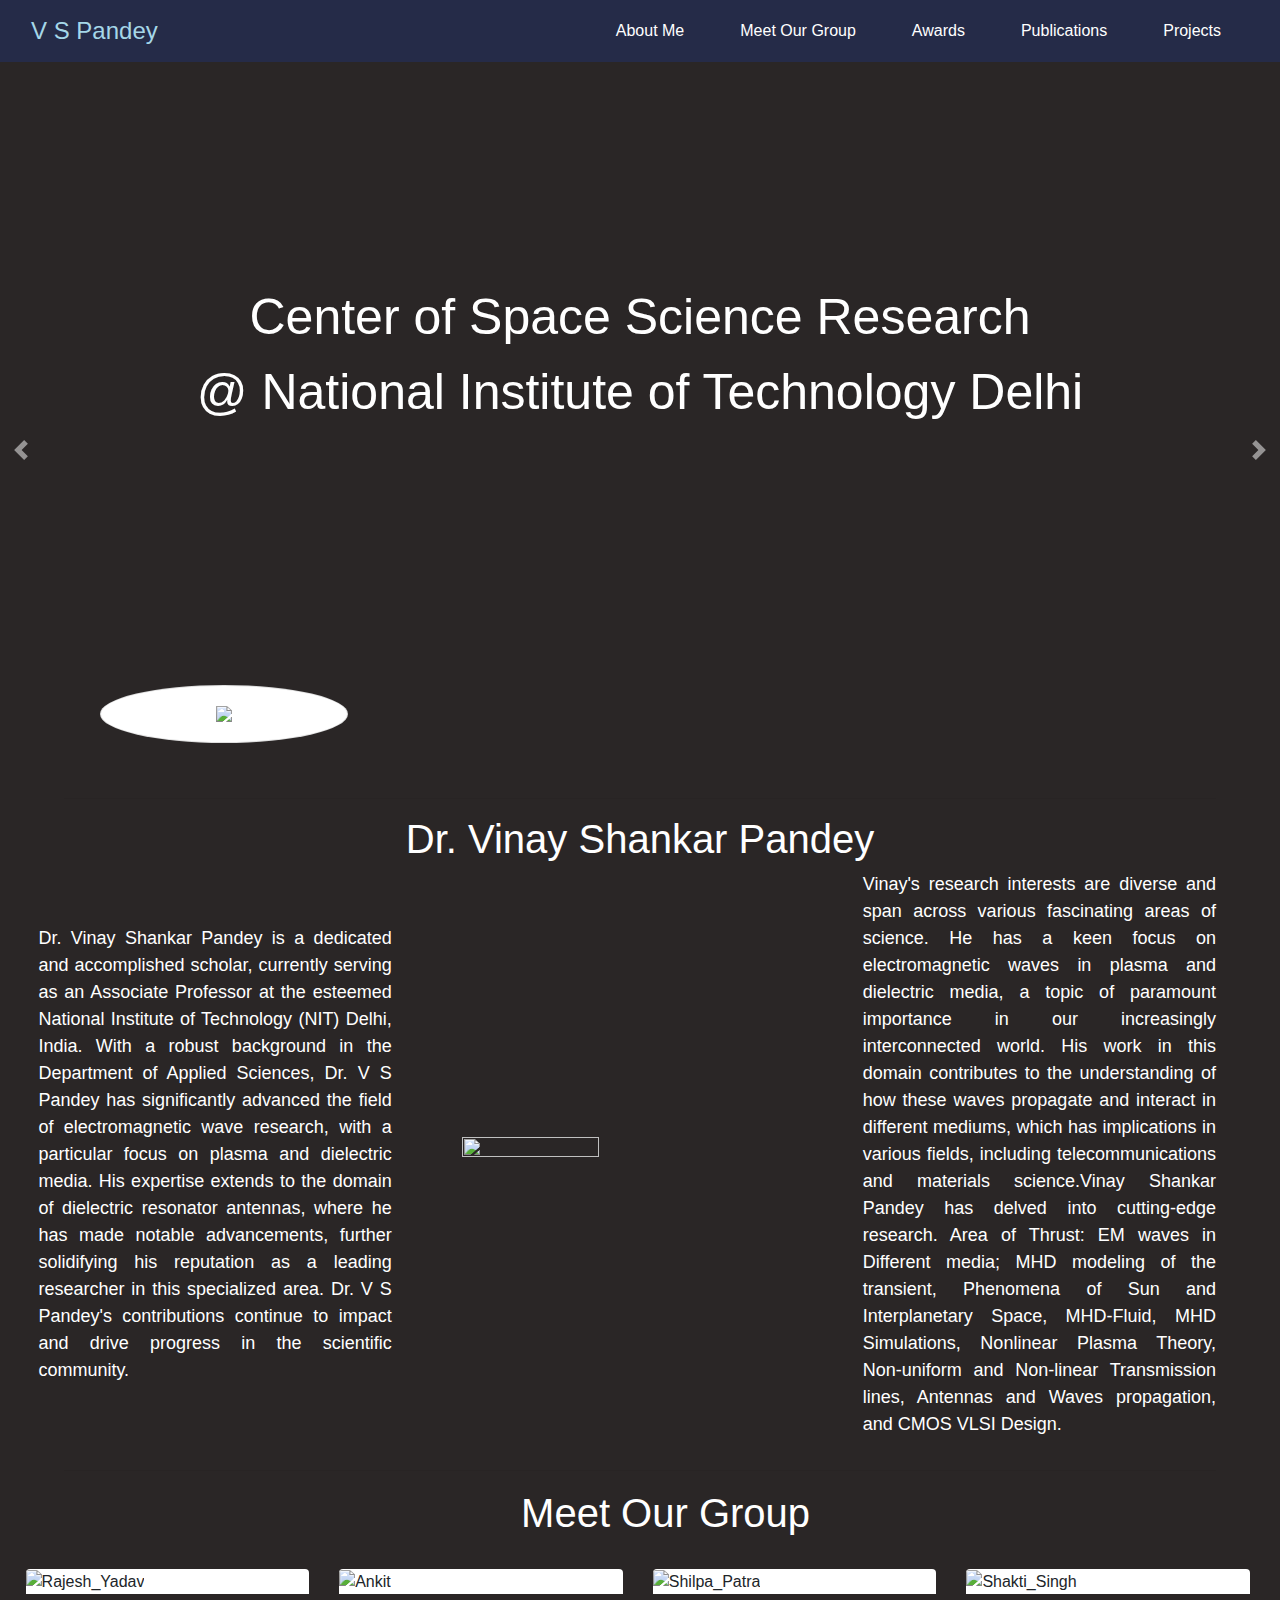
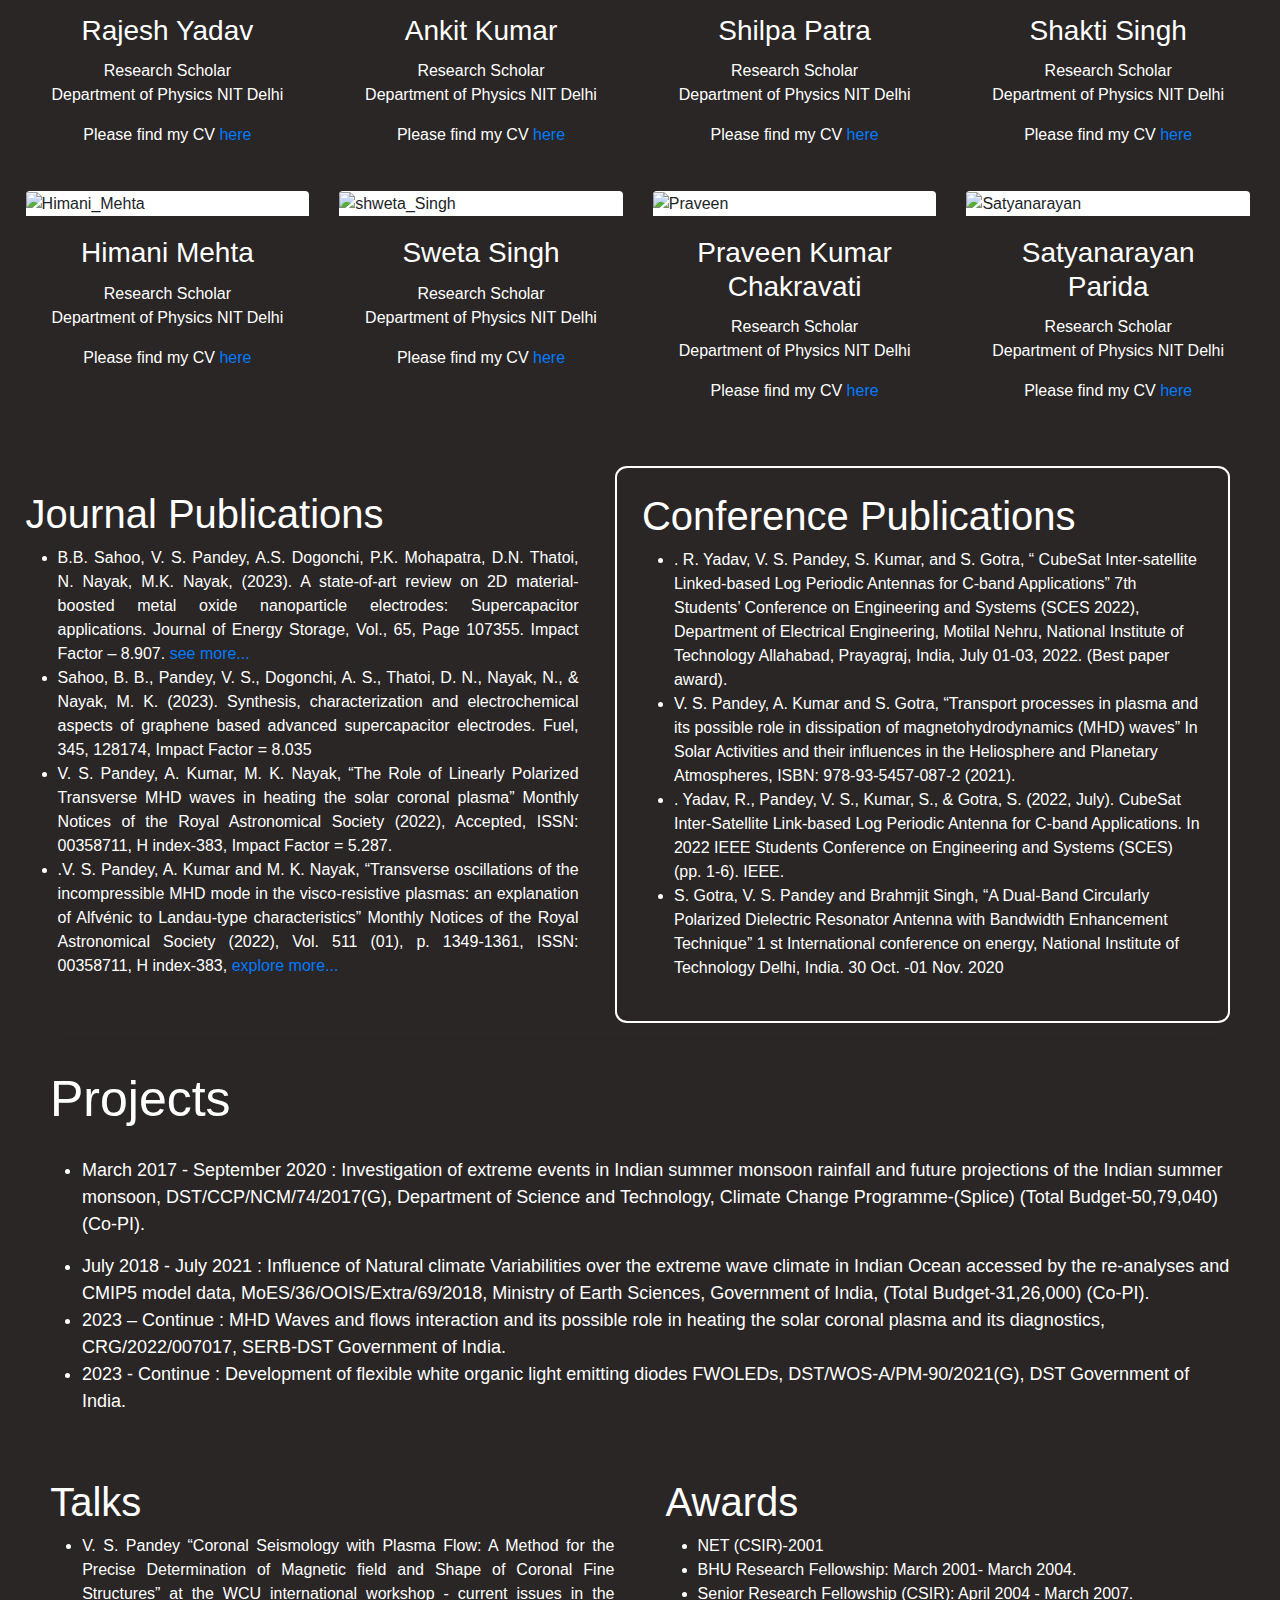
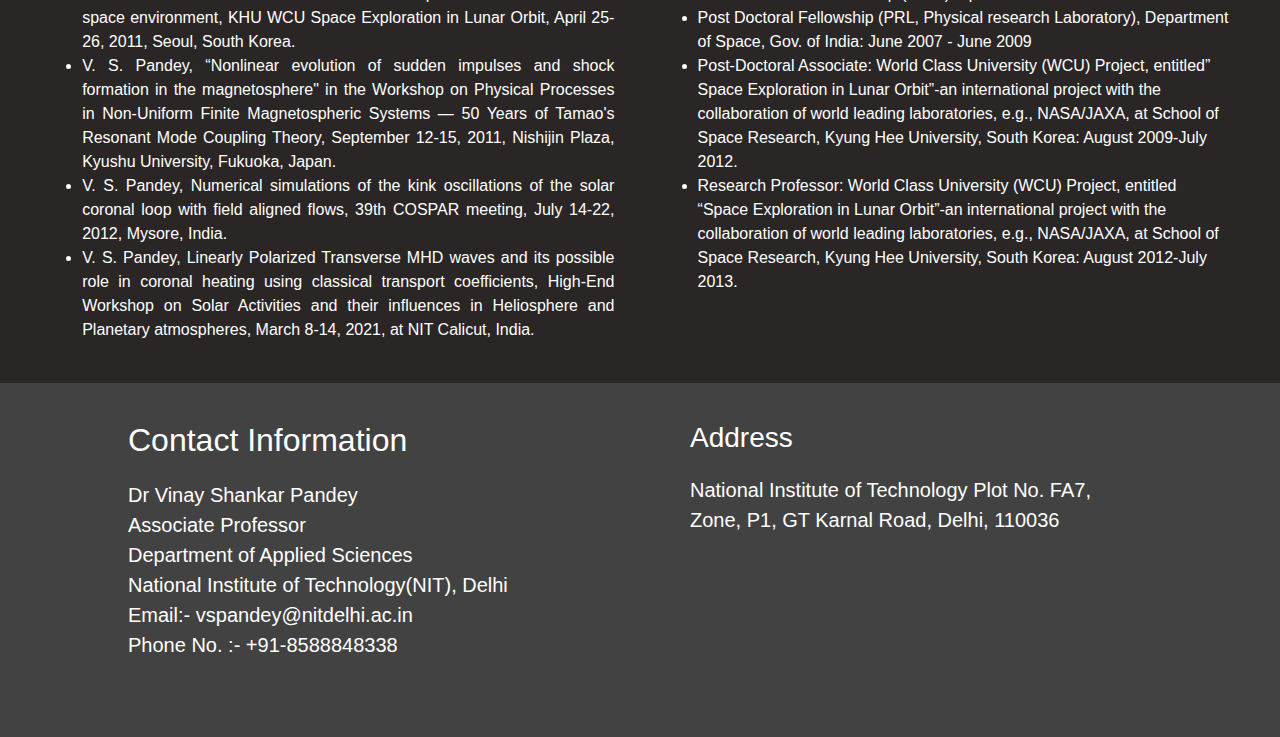
==== commit 829d963e: "Updated Intro part" ====
--- a/index.html
+++ b/index.html
@@ -208,11 +208,14 @@
 
 
     <div class="text-div">
-      <p>Dr. Vinay Shankar Pandey is a dedicated and accomplished individual currently serving as an Assistant Professor
-        at the esteemed National Institute of Technology in Delhi, India. With a strong background in the Department
-        of Applied Sciences, Vinay Shankar Pandey has made significant contributions to the field of electromagnetic
-        wave research, particularly in plasma and dielectric media.Another prominent aspect of Vinay's research involves
-        dielectric resonator antennas, an area where he has made notable advancements.
+      <p>Dr. Vinay Shankar Pandey is a dedicated and accomplished scholar, currently serving as an Associate Professor 
+        at the esteemed National Institute of Technology (NIT) Delhi, India. With a robust background in the Department
+        of Applied Sciences, Dr. V S Pandey has significantly advanced the field of electromagnetic wave research, with 
+        a particular focus on plasma and dielectric media. His expertise extends to the domain of dielectric resonator
+        antennas, where he has made notable advancements, further solidifying his reputation as a leading researcher in
+        this specialized area. Dr. V S Pandey's contributions continue to impact and drive
+        progress in the scientific community.
+
       </p>
     </div>
     <img style="float: left;padding-right: 5%;padding-bottom: 2%; padding-left: 6%; width: 40%; height: 40%;"
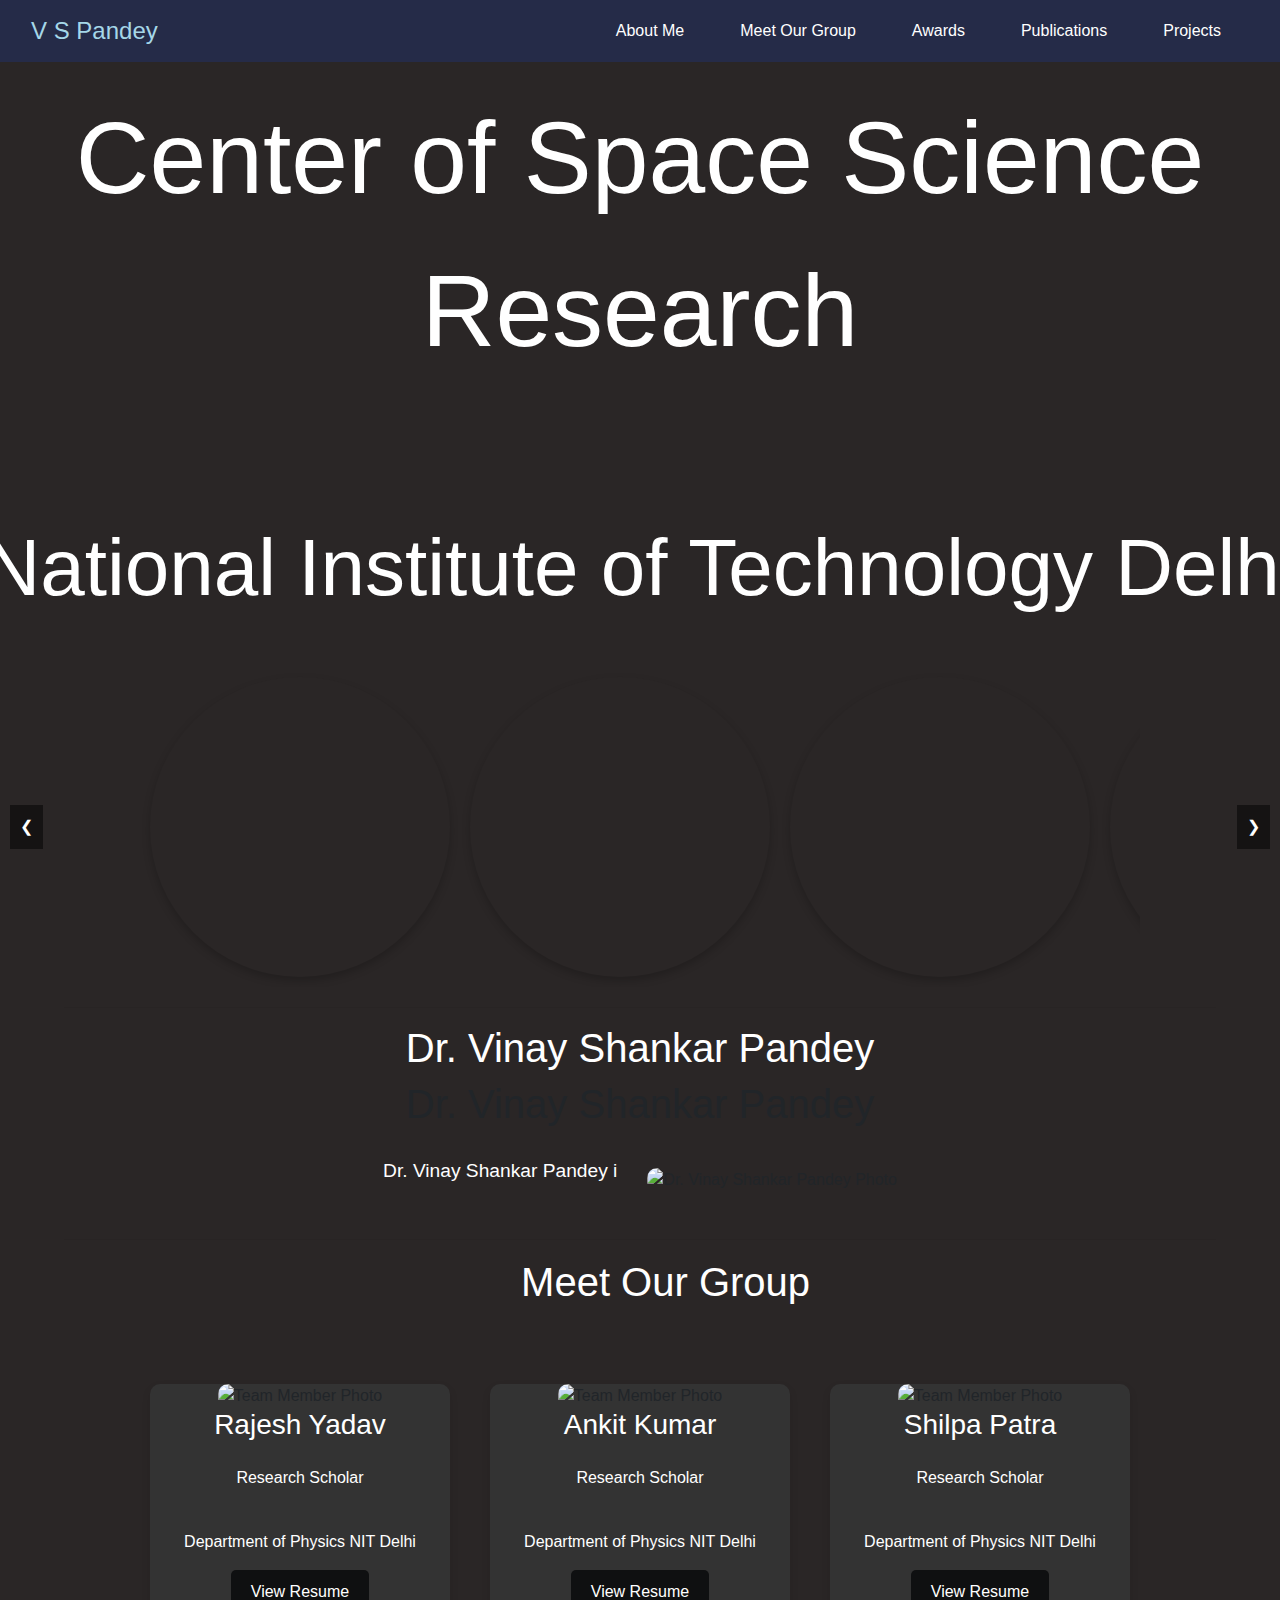
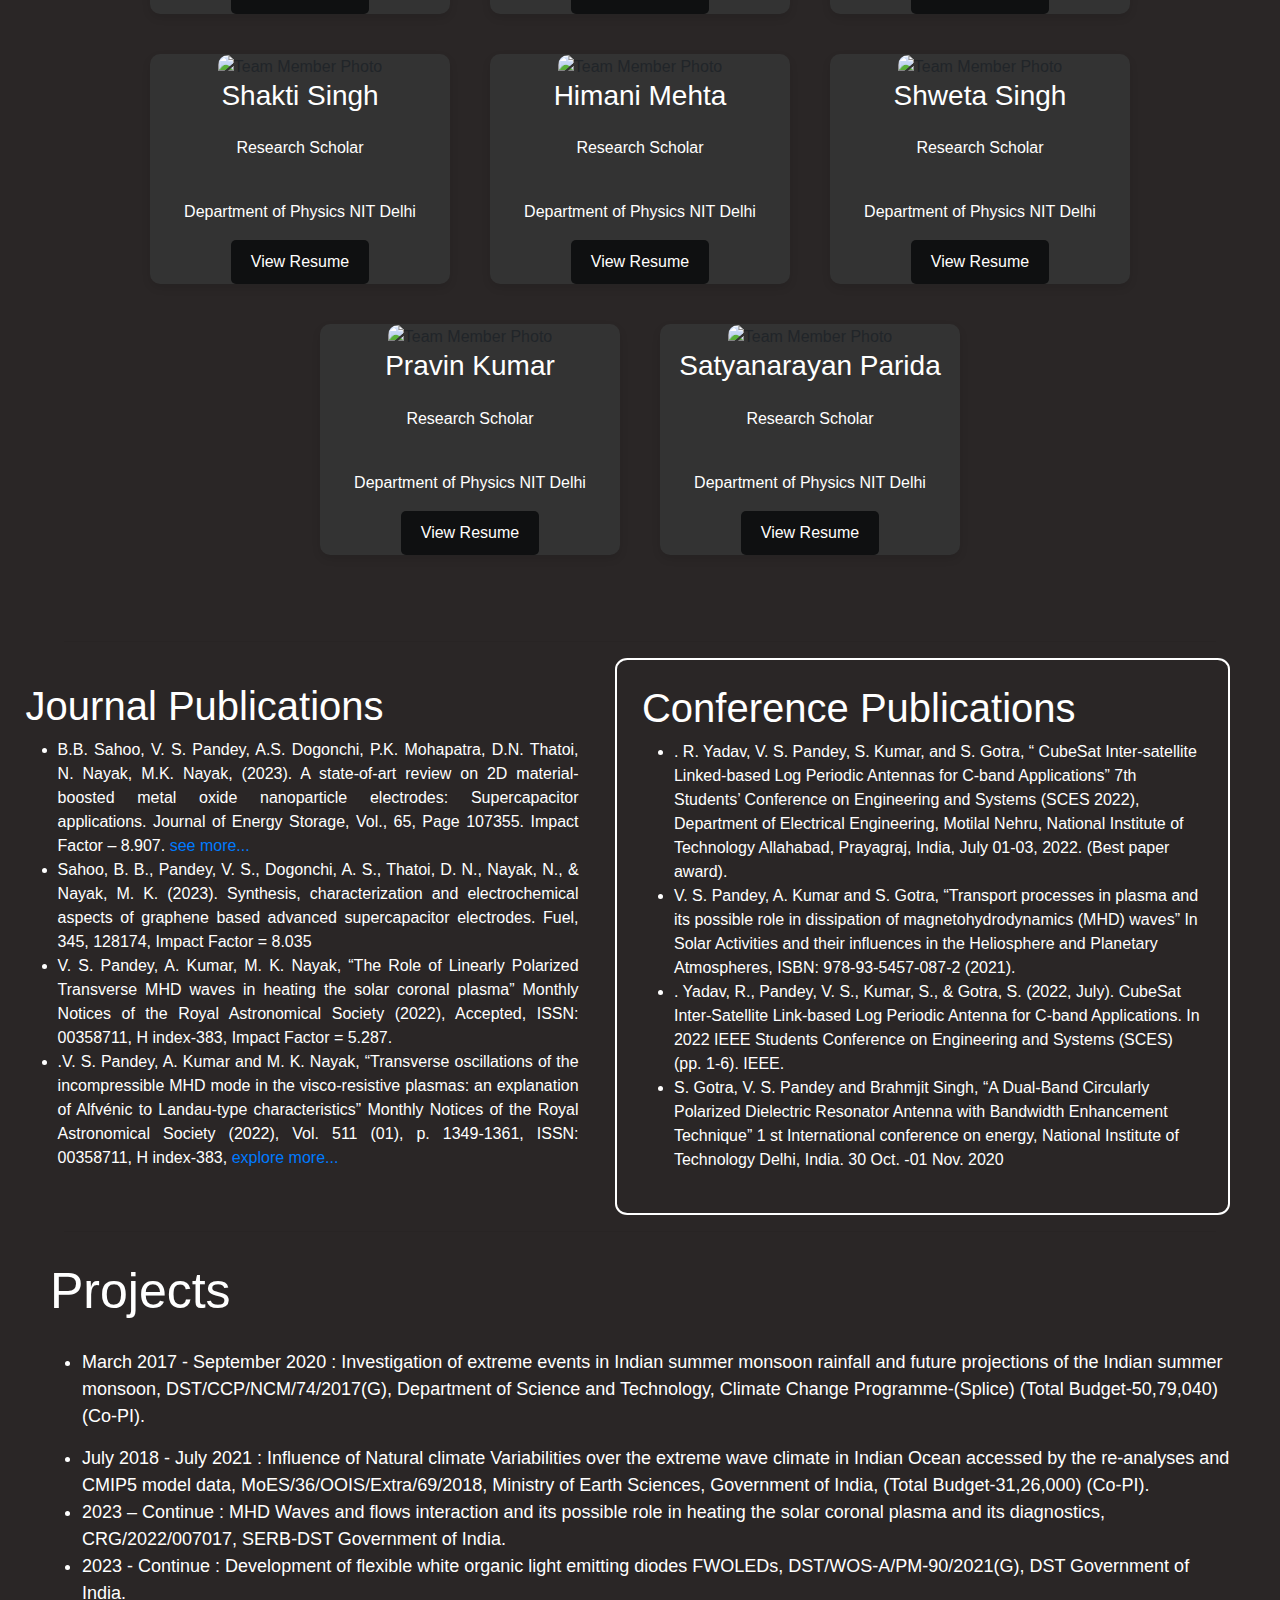
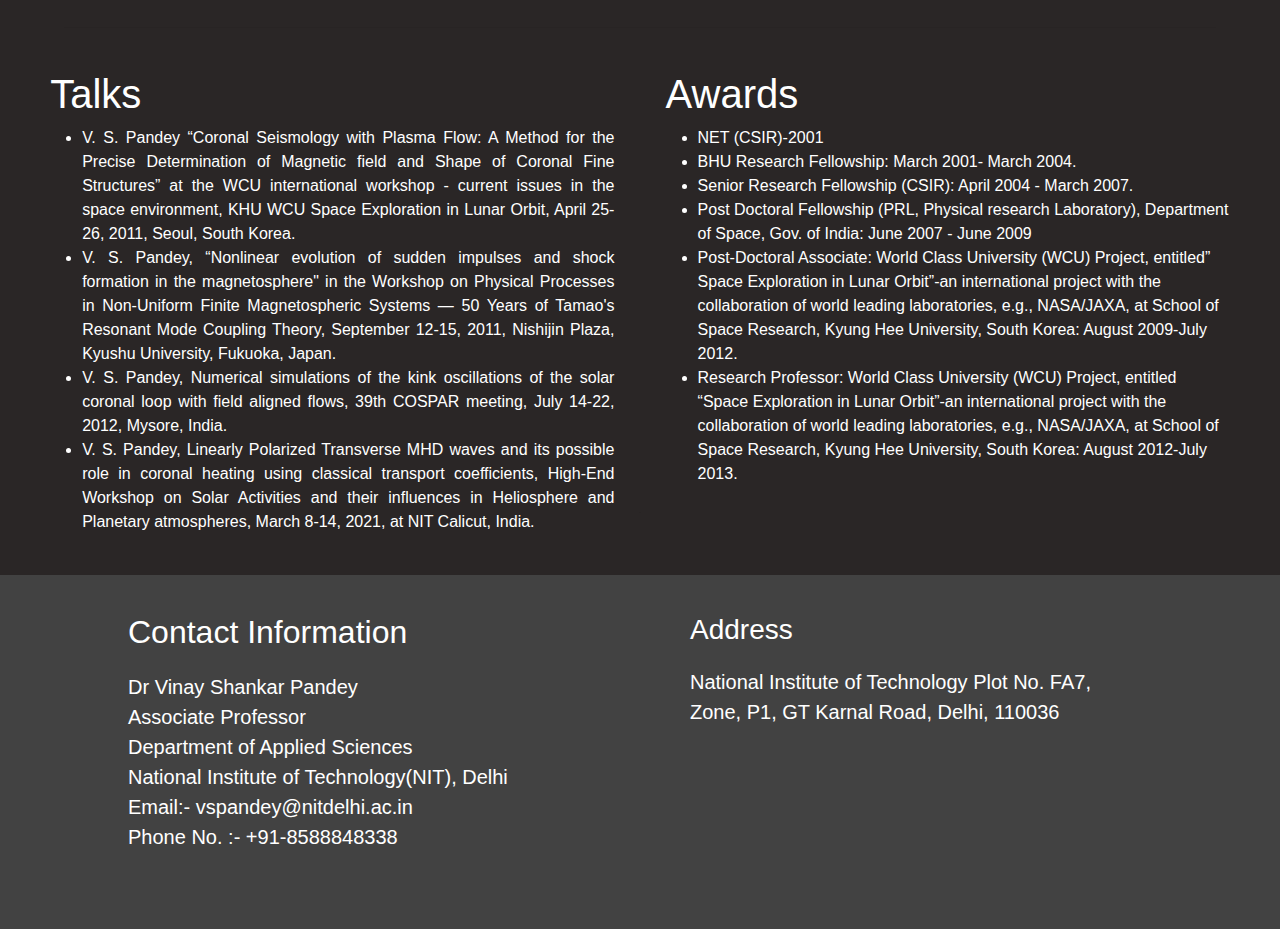
==== commit 4d995da8: "Merge pull request #14 from batwithhat04/main" ====
--- a/index.html
+++ b/index.html
@@ -38,78 +38,107 @@
     </nav>
   </div>
   <div class="banner-img" style="width: 100%; height: 65vh;overflow: hidden;">
-    <img style="width: 100%;" src="/images/banner-1.jpg" alt="" />
+    <img style="width: 100%;" src="./images/banner-1.jpg" alt="" />
     <div class="about">
-      Center of Space Science Research<br />
-      @ National Institute of Technology Delhi
-    </div>
-  </div>
-  <div id="myCarousel" class="carousel slide container" data-bs-ride="carousel">
+      <div class="CSSR">Center of Space Science Research</div><br />
+      <div class="NITD">National Institute of Technology Delhi</div>
+    </div>
+  </div>
+
+
+  <div class="image-slider">
+    <button class="arrow left" onclick="moveSlide(-1)">&#10094;</button>
+    <div class="slider-container">
+        <div class="slides">
+            <div class="slide"><img src="./carousel-image/image1.jpg" alt="Slide 1"></div>
+            <div class="slide"><img src="./carousel-image/image2.jpg" alt="Slide 2"></div>
+            <div class="slide"><img src="./carousel-image/image3.jpg" alt="Slide 3"></div>
+            <div class="slide"><img src="./carousel-image/image4.jpg" alt="Slide 4"></div>
+            <div class="slide"><img src="./carousel-image/image5.jpg" alt="Slide 5"></div>
+            <div class="slide"><img src="./carousel-image/image6.jpg" alt="Slide 6"></div>
+            <div class="slide"><img src="./carousel-image/image7.jpg" alt="Slide 7"></div>
+            <div class="slide"><img src="./carousel-image/image8.jpg" alt="Slide 8"></div>
+            <div class="slide"><img src="./carousel-image/image9.jpg" alt="Slide 9"></div>
+            <div class="slide"><img src="./images/image9.jpg" alt="Slide 10"></div>
+            <div class="slide"><img src="./images/image10.jpg" alt="Slide 11"></div>
+            <div class="slide"><img src="./images/image11.jpg" alt="Slide 12"></div>
+            <div class="slide"><img src="./images/image12.jpg" alt="Slide 13"></div>
+            <div class="slide"><img src="./images/image13.jpg" alt="Slide 14"></div>
+            <div class="slide"><img src="./images/image14.jpg" alt="Slide 15"></div>
+            <div class="slide"><img src="./images/image15.jpg" alt="Slide 16"></div>
+        </div>
+    </div>
+    <button class="arrow right" onclick="moveSlide(1)">&#10095;</button>
+</div>
+
+
+ 
+  <!-- <div id="myCarousel" class="carousel slide container" data-bs-ride="carousel">
     <div class="carousel-inner w-100">
       <div class="carousel-item active">
         <div class="col-md-3">
           <div class="card card-body height-set" onclick="openModal(1)"
             style="border-radius: 50%; display: flex; align-items: center; justify-content: center;">
-            <img class="img-fluid" src="/carousel-image/image1.jpg" style="max-width: 100%; max-height: 100%;" />
-          </div>
-        </div>
-      </div>
+            <img class="img-fluid" src="./carousel-image/image12.jpg" style="border-radius: 50%; max-width: 100%; max-height: 100%;" />
+          </div>
+        </div>
+      </div> -->
       <!-- Repeat the structure for each carousel item with adjusted modal IDs and image sources -->
+      <!-- <div class="carousel-item">
+        <div class="col-md-3">
+          <div class="card card-body height-set" onclick="openModal(2)"
+            style="border-radius: 50%; display: flex; align-items: center; justify-content: center;">
+            <img class="img-fluid" src="./carousel-image/image8.jpg" style="border-radius: 50%; max-width: 100%; max-height: 100%;" />
+          </div>
+        </div>
+      </div>
       <div class="carousel-item">
         <div class="col-md-3">
-          <div class="card card-body height-set" onclick="openModal(2)"
-            style="border-radius: 50%; display: flex; align-items: center; justify-content: center;">
-            <img class="img-fluid" src="/carousel-image/image2.jpg" style="max-width: 100%; max-height: 100%;" />
+          <div class="card card-body height-set" onclick="openModal(3)"
+            style="border-radius: 50%; display: flex; align-items: center; justify-content: center;">
+            <img class="img-fluid" src="./carousel-image/image10.jpg" style="border-radius: 50%; max-width: 100%; max-height: 100%;" />
+          </div>
+        </div>
+      </div>
+            </div> -->
+      <!-- Continue with the same pattern for the rest of the items -->
+      <!-- <div class="carousel-item">
+        <div class="col-md-3">
+          <div class="card card-body height-set" onclick="openModal(4)"
+            style="border-radius: 50%; display: flex; align-items: center; justify-content: center;">
+            <img class="img-fluid" src="./carousel-image/image4.jpg" style="max-width: 100%; max-height: 100%;" />
           </div>
         </div>
       </div>
       <div class="carousel-item">
         <div class="col-md-3">
-          <div class="card card-body height-set" onclick="openModal(3)"
-            style="border-radius: 50%; display: flex; align-items: center; justify-content: center;">
-            <img class="img-fluid" src="/carousel-image/image3.jpg" style="max-width: 100%; max-height: 100%;" />
-          </div>
-        </div>
-      </div>
-            </div>
-      <!-- Continue with the same pattern for the rest of the items -->
+          <div class="card card-body height-set" onclick="openModal(5)"
+            style="border-radius: 50%; display: flex; align-items: center; justify-content: center;">
+            <img class="img-fluid" src="./carousel-image/image5.jpg" style="max-width: 100%; max-height: 100%;" />
+          </div>
+        </div>
+      </div>
       <div class="carousel-item">
         <div class="col-md-3">
-          <div class="card card-body height-set" onclick="openModal(4)"
-            style="border-radius: 50%; display: flex; align-items: center; justify-content: center;">
-            <img class="img-fluid" src="/carousel-image/image4.jpg" style="max-width: 100%; max-height: 100%;" />
+          <div class="card card-body height-set" onclick="openModal(6)"
+            style="border-radius: 50%; display: flex; align-items: center; justify-content: center;">
+            <img class="img-fluid" src="./carousel-image/image6.jpg" style="max-width: 100%; max-height: 100%;" />
+          </div>
+        </div>
+      </div>
+      <div class="carousel-item">        
+        <div class="col-md-3">
+          <div class="card card-body height-set" onclick="openModal(7)"
+            style="border-radius: 50%; display: flex; align-items: center; justify-content: center;">
+            <img class="img-fluid" src="./carousel-image/image7.jpg" style="max-width: 100%; max-height: 100%;" />
           </div>
         </div>
       </div>
       <div class="carousel-item">
         <div class="col-md-3">
-          <div class="card card-body height-set" onclick="openModal(5)"
-            style="border-radius: 50%; display: flex; align-items: center; justify-content: center;">
-            <img class="img-fluid" src="/carousel-image/image5.jpg" style="max-width: 100%; max-height: 100%;" />
-          </div>
-        </div>
-      </div>
-      <div class="carousel-item">
-        <div class="col-md-3">
-          <div class="card card-body height-set" onclick="openModal(6)"
-            style="border-radius: 50%; display: flex; align-items: center; justify-content: center;">
-            <img class="img-fluid" src="/carousel-image/image6.jpg" style="max-width: 100%; max-height: 100%;" />
-          </div>
-        </div>
-      </div>
-      <div class="carousel-item">        
-        <div class="col-md-3">
-          <div class="card card-body height-set" onclick="openModal(7)"
-            style="border-radius: 50%; display: flex; align-items: center; justify-content: center;">
-            <img class="img-fluid" src="/carousel-image/image7.jpg" style="max-width: 100%; max-height: 100%;" />
-          </div>
-        </div>
-      </div>
-      <div class="carousel-item">
-        <div class="col-md-3">
           <div class="card card-body height-set" onclick="openModal(8)"
             style="border-radius: 50%; display: flex; align-items: center; justify-content: center;">
-            <img class="img-fluid" src="/carousel-image/image8.jpg" style="max-width: 100%; max-height: 100%;" />
+            <img class="img-fluid" src="./carousel-image/image8.jpg" style="border-radius: 50%; max-width: 100%; max-height: 100%;" />
           </div>
         </div>
       </div>
@@ -117,7 +146,7 @@
         <div class="col-md-3">
           <div class="card card-body height-set" onclick="openModal(9)"
             style="border-radius: 50%; display: flex; align-items: center; justify-content: center;">
-            <img class="img-fluid" src="/carousel-image/image9.jpg" style="max-width: 100%; max-height: 100%;" />
+            <img class="img-fluid" src="./carousel-image/image9.jpg" style="border-radius: 50%; max-width: 100%; max-height: 100%;" />
           </div>
         </div>
       </div>
@@ -125,7 +154,7 @@
         <div class="col-md-3">
           <div class="card card-body height-set" onclick="openModal(10)"
             style="border-radius: 50%; display: flex; align-items: center; justify-content: center;">
-            <img class="img-fluid" src="/carousel-image/image10.jpg" style="max-width: 100%; max-height: 100%;" />
+            <img class="img-fluid" src="./carousel-image/image10.jpg" style="border-radius: 50%; max-width: 100%; max-height: 100%;" />
           </div>
         </div>
       </div>
@@ -133,7 +162,7 @@
         <div class="col-md-3">
           <div class="card card-body height-set" onclick="openModal(11)"
             style="border-radius: 50%; display: flex; align-items: center; justify-content: center;">
-            <img class="img-fluid" src="/carousel-image/image11.jpg" style="max-width: 100%; max-height: 100%;" />
+            <img class="img-fluid" src="./carousel-image/image11.jpg" style="border-radius: 50%; max-width: 100%; max-height: 100%;" />
           </div>
         </div>
       </div>
@@ -141,7 +170,7 @@
         <div class="col-md-3">
           <div class="card card-body height-set" onclick="openModal(12)"
             style="border-radius: 50%; display: flex; align-items: center; justify-content: center;">
-            <img class="img-fluid" src="/carousel-image/image12.jpg" style="max-width: 100%; max-height: 100%;" />
+            <img class="img-fluid" src="./carousel-image/image12.jpg" style="border-radius: 50%; max-width: 100%; max-height: 100%;" />
           </div>
         </div>
       </div>
@@ -149,7 +178,7 @@
         <div class="col-md-3">
           <div class="card card-body height-set" onclick="openModal(13)"
             style="border-radius: 50%; display: flex; align-items: center; justify-content: center;">
-            <img class="img-fluid" src="/carousel-image/image13.jpg" style="max-width: 100%; max-height: 100%;" />
+            <img class="img-fluid" src="./carousel-image/image13.jpg" style="border-radius: 50%; max-width: 100%; max-height: 100%;" />
           </div>
         </div>
       </div>
@@ -157,7 +186,7 @@
         <div class="col-md-3">
           <div class="card card-body height-set" onclick="openModal(14)"
             style="border-radius: 50%; display: flex; align-items: center; justify-content: center;">
-            <img class="img-fluid" src="/carousel-image/image14.jpg" style="max-width: 100%; max-height: 100%;" />
+            <img class="img-fluid" src="./carousel-image/image14.jpg" style="border-radius: 50%; max-width: 100%; max-height: 100%;" />
           </div>
         </div>
       </div>
@@ -165,7 +194,7 @@
         <div class="col-md-3">
           <div class="card card-body height-set" onclick="openModal(15)"
             style="border-radius: 50%; display: flex; align-items: center; justify-content: center;">
-            <img class="img-fluid" src="/carousel-image/image15.jpg" style="max-width: 100%; max-height: 100%;" />
+            <img class="img-fluid" src="./carousel-image/image15.jpg" style="border-radius: 50%; max-width: 100%; max-height: 100%;" />
           </div>
         </div>
       </div>
@@ -173,7 +202,7 @@
         <div class="col-md-3">
           <div class="card card-body height-set" onclick="openModal(16)"
             style="border-radius: 50%; display: flex; align-items: center; justify-content: center;">
-            <img class="img-fluid" src="/carousel-image/image16.jpg" style="max-width: 100%; max-height: 100%;" />
+            <img class="img-fluid" src="./carousel-image/image16.jpg" style="border-radius: 50%; max-width: 100%; max-height: 100%;" />
           </div>
         </div>
       </div>    
@@ -181,29 +210,62 @@
         <div class="col-md-3">
           <div class="card card-body height-set" onclick="openModal(17)"
             style="border-radius: 50%; display: flex; align-items: center; justify-content: center;">
-            <img class="img-fluid" src="/carousel-image/new2.jpg" style="max-width: 100%; max-height: 100%;" />
-          </div>
-        </div>
-      </div>
-    </div>
+            <img class="img-fluid" src="./carousel-image/new2.jpg" style="border-radius: 50%; max-width: 100%; max-height: 100%;" />
+          </div>
+        </div>
+      </div>
+    </div> -->
   
-    <button class="carousel-control-prev" type="button" data-bs-target="#myCarousel" data-bs-slide="prev"
-      style="padding-right: 150px;">
+    <!-- <button class="carousel-control-prev" type="button" data-bs-target="#myCarousel" data-bs-slide="prev"
+      style="padding-right: 150px; top: 90%;">
       <span class="carousel-control-prev-icon" aria-hidden="true"></span>
       <span class="visually-hidden">Previous</span>
     </button>
     <button class="carousel-control-next" type="button" data-bs-target="#myCarousel" data-bs-slide="next"
-      style="padding-left: 150px;">
+      style="padding-left: 150px; top: 90%;">
       <span class="carousel-control-next-icon" aria-hidden="true"></span>
       <span class="visually-hidden">Next</span>
     </button>
-  </div>
+  </div> -->
 
   <hr>
   <div class="name-header">
     <h1>Dr. Vinay Shankar Pandey</h1>
   </div>
-  <div class="about-me" id="aboutMe">
+  <div class="VSPsection">
+    <h1 class="title">Dr. Vinay Shankar Pandey</h1>
+
+
+    <div class="about-section">
+        <div class="about-text">
+      <p id="auto-write"></p>
+        </div>
+        <div class="about-image">
+      <!--  style="float: left;padding-right: 5%;padding-bottom: 2%; padding-left: 6%; width: 40%; height: 40%;"  -->
+      <img
+      src="./images/VSP.jpg" alt="Dr. Vinay Shankar Pandey Photo">
+        </div>
+    </div>
+
+    <script>
+      const text = `Dr. Vinay Shankar Pandey is a dedicated and accomplished scholar, currently serving as an Associate Professor at the esteemed National Institute of Technology (NIT) Delhi, India. With a robust background in the Department of Applied Sciences, Dr. V S Pandey has significantly advanced the field of electromagnetic wave research, with a particular focus on plasma and dielectric media. His expertise extends to the domain of dielectric resonator antennas, where he has made notable advancements, further solidifying his reputation as a leading researcher in this specialized area. Dr. V S Pandey's contributions continue to impact and drive progress in the scientific community.Vinay's research interests are diverse and span across various fascinating areas of science. He has a keen focus on electromagnetic waves in plasma and dielectric media, a topic of paramount importance in our increasingly interconnected world. His work in this domain contributes to the understanding of how these waves propagate and interact in different mediums, which has implications in various fields, including telecommunications and materials science.Vinay Shankar Pandey has delved into cutting-edge research. Area of Thrust: EM waves in Different media; MHD modeling of the transient, Phenomena of Sun and Interplanetary Space, MHD-Fluid, MHD Simulations, Nonlinear Plasma Theory, Non-uniform and Non-linear Transmission lines, Antennas and Waves propagation, and CMOS VLSI Design.;`
+    
+      let index = 0;
+      function typeText() {
+        if (index < text.length) {
+          document.getElementById("auto-write").textContent += text.charAt(index);
+          index++;
+          setTimeout(typeText, 30); // Adjust typing speed here (50ms per character)
+        }
+      }
+      
+      window.onload = function() {
+        typeText();
+      };
+    </script>
+
+</div>
+  <!-- <div class="about-me" id="aboutMe">
 
 
 
@@ -231,20 +293,112 @@
         Transmission lines, Antennas and Waves propagation, and CMOS VLSI Design. </p>
     </div>
 
-  </div>
+  </div> -->
 
   <hr style="height: 2px;">
   <div class="heading" id="meetGroup">
     <h1 style="margin-left:4%;">Meet Our Group</h1>
   </div>
 
+
+
+
+
+  <div class="team-section">
+    <!-- Card 1 -->
+
+
+    <div class="team-card">
+        <div class="card-image">
+          <img src="./images/Rajesh_Yadav.png1.jpg" alt="Team Member Photo">
+        </div>
+        <h3 class="h3name">Rajesh Yadav</h3>
+        <p class="p">Research Scholar</p>
+          <br>
+          <p class="p">Department of Physics NIT Delhi</p>
+        <a href="https://drive.google.com/file/d/1rklfgK_vcRtJqehcEHZctEeLN9oOBXxz/view?usp=sharing" target="_blank" class="resume-link">View Resume</a>
+    </div>
+    <div class="team-card">
+      <div class="card-image">
+        <img src="./images/Ankit.png1.jpg" alt="Team Member Photo">
+      </div>
+      <h3 class="h3name">Ankit Kumar</h3>
+      <p class="p">Research Scholar</p>
+        <br>
+        <p class="p">Department of Physics NIT Delhi</p>
+      <a href="https://drive.google.com/file/d/1jnjwdnMB6CZFIas5d8ndYYeS0Afol25E/view?usp=sharing" target="_blank" class="resume-link">View Resume</a>
+    </div>
+    
+    <div class="team-card">
+        <div class="card-image">
+          <img src="./images/Shilpa_Patra.png1.jpg" alt="Team Member Photo">
+        </div>
+        <h3 class="h3name">Shilpa Patra</h3>
+        <p class="p">Research Scholar</p>
+          <br>
+          <p class="p">Department of Physics NIT Delhi</p>
+        <a href="https://drive.google.com/file/d/1xHJYPrJGVi0ksZST5ztNowHDTb2lMz7i/view?usp=sharing" target="_blank" class="resume-link">View Resume</a>
+    </div>
+
+    <div class="team-card">
+        <div class="card-image">
+          <img src="./images/Shakti_Singh.png.jpg" alt="Team Member Photo">
+        </div>
+        <h3 class="h3name">Shakti Singh</h3>
+        <p class="p">Research Scholar</p>
+          <br>
+          <p class="p">Department of Physics NIT Delhi</p>
+        <a href="https://drive.google.com/file/d/108bvwgtsNaK0OST7WnI9HPKgSrdqIdmO/view?usp=sharing" target="_blank" class="resume-link">View Resume</a>
+      </div>
+    <div class="team-card">
+        <div class="card-image">
+          <img src="./images/Himani_Mehta.png1.jpg" alt="Team Member Photo">
+        </div>
+        <h3 class="h3name">Himani Mehta</h3>
+        <p class="p">Research Scholar</p>
+          <br>
+          <p class="p">Department of Physics NIT Delhi</p>
+        <a href="https://drive.google.com/file/d/1on-vSHyUPg1EGpOfm0N4j0RUxqKZhCxt/view?usp=sharing" target="_blank" class="resume-link">View Resume</a>
+    </div>
+    <div class="team-card">
+        <div class="card-image">
+          <img src="./images/shweta_Singh.png1.jpg" alt="Team Member Photo">
+        </div>
+        <h3 class="h3name">Shweta Singh</h3>
+        <p class="p">Research Scholar</p>
+          <br>
+          <p class="p">Department of Physics NIT Delhi</p>
+        <a href="https://drive.google.com/file/d/1UgdzuaIXG0ZAxLkyqiFfmmLLy6DBEOHw/view?usp=drivesdk" target="_blank" class="resume-link">View Resume</a>
+    </div>
+    <div class="team-card">
+        <div class="card-image">
+          <img src="./images/Praveen.jpg" alt="Team Member Photo">
+        </div>
+        <h3 class= "h3name">Pravin Kumar</h3>
+        <p class="p">Research Scholar</p>
+          <br>
+          <p class="p">Department of Physics NIT Delhi</p>
+        <a href="https://drive.google.com/file/d/1e5hZ5kYBakgFZT3D0E1dpoXGwnLi_gdl/view?usp=sharing" target="_blank" class="resume-link">View Resume</a>
+    </div>
+    <div class="team-card">
+        <div class="card-image">
+          <img src="./images/satyanarayan1.jpg" alt="Team Member Photo">
+        </div>
+        <h3 class="h3name">Satyanarayan Parida</h3>
+        <p class="p">Research Scholar</p>
+          <br>
+          <p class="p">Department of Physics NIT Delhi</p>
+        <a href="https://drive.google.com/file/d/1pAXIyuKj0KKQN7Et7wH8lINNmfyE2htq/view?usp=sharing" target="_blank" class="resume-link">View Resume</a>
+    </div>
+    <!-- Repeat similar cards for all 8 members -->
+</div>
   
 
-  <div class="row row-cols-1 row-cols-md-4 g-4 cards-container">
+  <!-- <div class="row row-cols-1 row-cols-md-4 g-4 cards-container">
     <div class="col card-container">
       <div class="card" style="border: none;">
         <div class="object-image" style="height: auto;">
-          <img src="/images/Rajesh_Yadav.png1.jpg" style="height: 100%;" class="card-img-top" alt="Rajesh_Yadav">
+          <img src="./images/Rajesh_Yadav.png1.jpg" style="height: 100%;" class="card-img-top" alt="Rajesh_Yadav">
         </div>
         <div class="card-body">
           <h5 class="card-title" style="font-size: 28px;">Rajesh Yadav</h5>
@@ -258,7 +412,7 @@
     <div class="col card-container">
       <div class="card" style="border: none;">
         <div class="object-image" style="height: auto;">
-          <img src="/images/Ankit.png1.jpg" style="height: 100%;" class="card-img-top" alt="Ankit">
+          <img src="./images/Ankit.png1.jpg" style="height: 100%;" class="card-img-top" alt="Ankit">
         </div>
         <div class="card-body">
           <h5 class="card-title" style="font-size: 28px;">Ankit Kumar</h5>
@@ -272,7 +426,7 @@
     <div class="col card-container">
       <div class="card" style="border: none;">
         <div class="object-image" style="height: auto;">
-          <img src="/images/Shilpa_Patra.png1.jpg"  class="card-img-top" alt="Shilpa_Patra">
+          <img src="./images/Shilpa_Patra.png1.jpg"  class="card-img-top" alt="Shilpa_Patra">
         </div>
         <div class="card-body">
           <h5 class="card-title" style="font-size: 28px;">Shilpa Patra</h5>
@@ -286,7 +440,7 @@
     <div class="col card-container">
       <div class="card" style="border: none;">
         <div class="object-image" style="height: auto;">
-          <img src="/images/Shakti_Singh.png.jpg" style="height: 100%;" class="card-img-top" alt="Shakti_Singh">
+          <img src="./images/Shakti_Singh.png.jpg" style="height: 100%;" class="card-img-top" alt="Shakti_Singh">
         </div>
         <div class="card-body">
           <h5 class="card-title" style="font-size: 28px;">Shakti Singh</h5>
@@ -300,7 +454,7 @@
     <div class="col">
       <div class="card" style="border: none;">
         <div class="object-image" style="height: auto;">
-          <img src="/images/Himani_Mehta.png1.jpg" style="height: 100%;" class="card-img-top" alt="Himani_Mehta">
+          <img src="./images/Himani_Mehta.png1.jpg" style="height: 100%;" class="card-img-top" alt="Himani_Mehta">
         </div>
         <div class="card-body">
           <h5 class="card-title" style="font-size: 28px;">Himani Mehta</h5>
@@ -315,7 +469,7 @@
     <div class="col card-container">
       <div class="card" style="border: none;">
         <div class="object-image" style="height: auto;">
-          <img src="/images/shweta_Singh.png1.jpg" style="height: 100%;" class="card-img-top" alt="shweta_Singh">
+          <img src="./images/shweta_Singh.png1.jpg" style="height: 100%;" class="card-img-top" alt="shweta_Singh">
         </div>
         <div class="card-body">
           <h5 class="card-title" style="font-size: 28px;">Sweta Singh</h5>
@@ -329,7 +483,7 @@
     <div class="col card-container">
       <div class="card" style="border: none;">
         <div class="object-image" style="height: auto;">
-          <img src="/images/Praveen.jpg" style="height: 100%;" class="card-img-top" alt="Praveen">
+          <img src="./images/Praveen.jpg" style="height: 100%;" class="card-img-top" alt="Praveen">
         </div>
         <div class="card-body">
           <h5 class="card-title" style="font-size: 28px;">Praveen Kumar Chakravati</h5>
@@ -343,7 +497,7 @@
     <div class="col card-container">
       <div class="card" style="border: none;">
         <div class="object-image" style="height: auto;">
-          <img src="/images/satyanarayan1.jpg" style="height: 100%;" class="card-img-top" alt="Satyanarayan">
+          <img src="./images/satyanarayan1.jpg" style="height: 100%;" class="card-img-top" alt="Satyanarayan">
         </div>
         <div class="card-body">
           <h5 class="card-title" style="font-size: 28px;">Satyanarayan Parida</h5>
@@ -354,7 +508,7 @@
         </div>
       </div>
     </div>
-  </div>
+  </div> -->
   <hr>
   <div class="publications">
     <div class="journal">
--- a/css/styles.css
+++ b/css/styles.css
@@ -52,6 +52,116 @@
     .carousel-item-prev:not(.carousel-item-end) {
         transform: translateX(-25%) !important;
     }
+
+/* For the sliding effect*/
+
+.image-slider {
+    display: flex;
+    align-items: center;
+    justify-content: center;
+    
+    width: 100%;
+    margin: 20px auto;
+    position: relative;
+  }
+  
+  .slides {
+    display: flex;
+    transition: transform 0.5s ease;
+  }
+  
+  .slider-container {
+    width: 1000px; /* Adjust to fit 4 images perfectly */
+    overflow: hidden;
+  }
+  
+  .slide {
+    min-width: 300px;
+    height: 300px;
+    border-radius: 50%;
+    margin: 10px;
+    overflow: hidden;
+    box-shadow: 0 4px 8px rgba(0, 0, 0, 0.2);
+  }
+  
+  .slide img {
+    width: 100%;
+    height: 100%;
+    object-fit: cover;
+    object-position: center;
+    border-radius: 50%;
+  }
+  
+  
+  .arrow {
+    background-color: rgba(0, 0, 0, 0.5);
+    color: white;
+    border: none;
+    padding: 10px;
+    cursor: pointer;
+    position: absolute;
+    top: 50%;
+    transform: translateY(-50%);
+    z-index: 1;
+  }
+  
+  .left {
+    left: 10px;
+  }
+  
+  .right {
+    right: 10px;
+  }
+  
+
+
+/* .slider {
+    position: relative;
+    margin: 20px auto;
+    width: 80%;
+    max-width: 600px;
+    overflow: hidden; 
+}
+
+.slides {
+    display: flex; 
+    transition: transform 0.5s ease; 
+}
+
+.slide {
+    
+     min-width: 100%; 
+    border-radius: 50%;
+    object-fit: contain;
+    align-items: center;
+    justify-content: center;
+    height: 300px; 
+    display: flex;
+}
+
+.arrow {
+    position: absolute;
+    top: 50%;
+    transform: translateY(-50%);
+    background-color: rgba(0, 0, 0, 0.5);
+    color: white;
+    border: none;
+    cursor: pointer;
+    padding: 10px;
+    z-index: 1;
+}
+
+.left {
+    padding-left:150px ;
+    top: 90%;
+}
+
+.right {
+    padding-right: 150px;
+    top: 90%;
+} */
+/**/
+
 #myCarousel{
     padding-top: 3%;
     padding-bottom: 3%;
@@ -81,6 +191,112 @@
     width: 90%;
     margin: auto;
 }
+
+/**/
+
+.team-section {
+    display: flex;
+    flex-wrap: wrap;
+    justify-content: center;
+    padding: 50px;
+  }
+  
+  .team-card {
+    background-color: #333;
+    width: 300px;
+    margin: 20px;
+    text-align: center;
+    border-radius: 10px;
+    overflow: hidden;
+    box-shadow: 0 4px 8px rgba(0, 0, 0, 0.1);
+    transition: transform 0.3s ease, box-shadow 0.3s ease;
+  }
+  .p{
+    color: #fff;
+  }
+  
+  .team-card:hover {
+    transform: translateY(-10px);
+    box-shadow: 0 8px 16px rgba(0, 0, 0, 0.2);
+  }
+  
+  .card-image img {
+    width: 100%;
+    height: 300px;
+    object-fit: cover;
+    border-radius: 10px 10px 0 0;
+    transition: transform 0.3s ease;
+  }
+  
+  .team-card:hover .card-image img {
+    transform: scale(1.1);
+  }
+  
+  h3 {
+    
+    font-size: 1.5em;
+    color: #fff;
+    margin: 20px 0 10px;
+  }
+  
+  .resume-link {
+    display: inline-block;
+    bottom: 10%;
+    padding: 10px 20px;
+    background-color: #0f1011;
+    color: white;
+    text-decoration: none;
+    border-radius: 5px;
+    transition: background-color 0.3s ease;
+  }
+  
+  .resume-link:hover {
+    background-color: #fff;
+  }
+
+
+
+/**/
+
+
+
+/**/
+
+.title{
+    text-align: center;
+    justify-content: center;
+
+}
+
+.about-section {
+    display: flex;
+    justify-content: center;
+    align-items: center;
+    padding: 20px;
+  }
+  
+  .about-text {
+    
+    max-width: 1100px;
+    font-size: 1.2em;
+    line-height: 1.6;
+    color: #333;
+    margin-right: 30px;  /* Space between text and image */
+    color: #fff;
+  }
+  
+  .about-image img {
+    width: 450px;
+    height: auto;
+    border-radius: 10px;
+  }
+  
+  #auto-write {
+    white-space: pre-wrap;
+    text-align: left;
+  }
+/**/
+
 .about{
     position: absolute;
     top: 50%;
@@ -89,9 +305,18 @@
     background: rgba(0, 0, 0, 0);
     color: white;
     text-align: center;
-    font-size: 50px;
-    width: 100%;
-}
+    font-size: 80px;
+    width: 105%;
+    /* display: flex; */
+}
+.about .NITD{
+    top: 80%;
+}
+.about .CSSR{
+    top:70%;
+    font-size: 102px;
+}
+
 .banner-img{
     width: 100%;
     position: relative;
@@ -116,11 +341,16 @@
     font-size: large;
     text-align: justify;
 }
-.object-image{
+
+.h3name{
+    position: relative;
+    padding-bottom: 1rem;
+}
+/* .object-image{
     height:50vh;
-    overflow:hidden;
-}
-.card-title{
+    overflow:hidden; 
+}*/
+/* .card-title{
     display: flex;
     justify-content: center;
     align-items: center;
@@ -139,7 +369,7 @@
     width:100%;
     padding-left:2%;
     padding-top:0;
-}
+} */
 .heading{
     color: white;
     width: 100%;
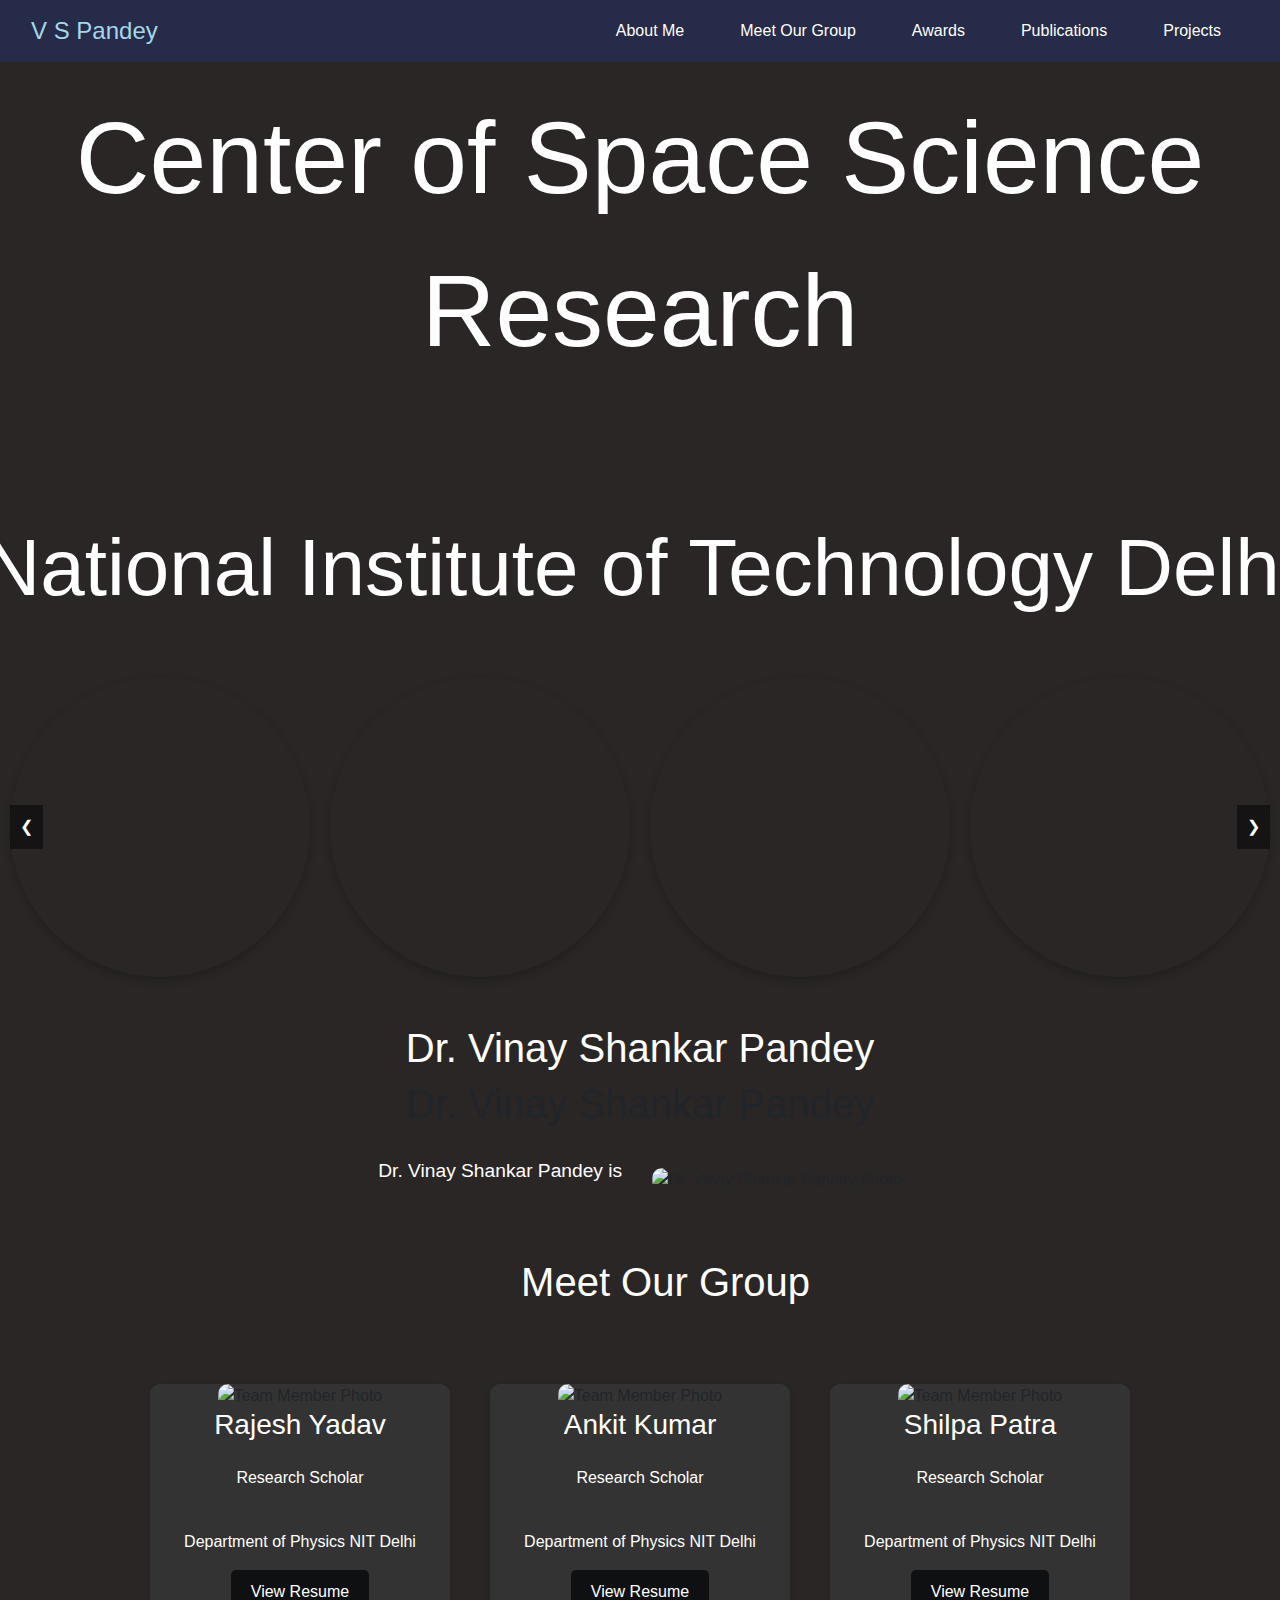
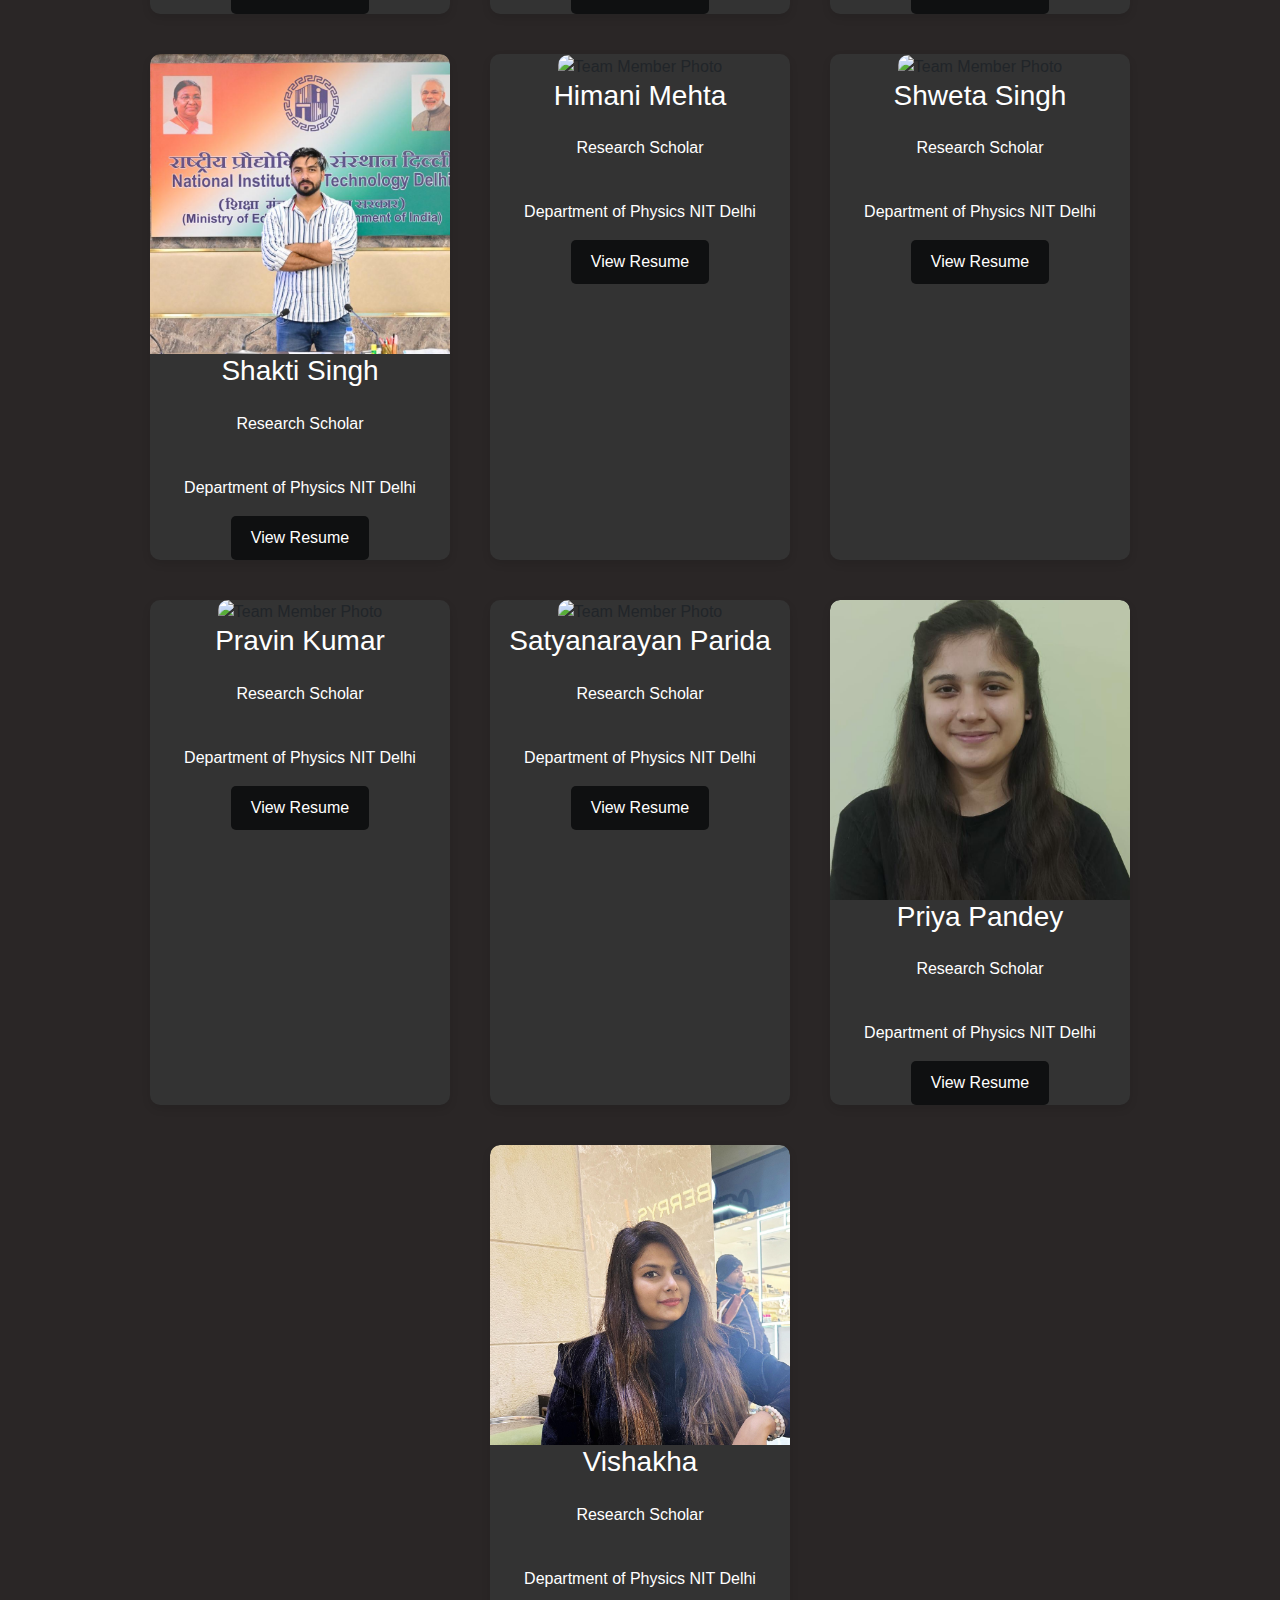
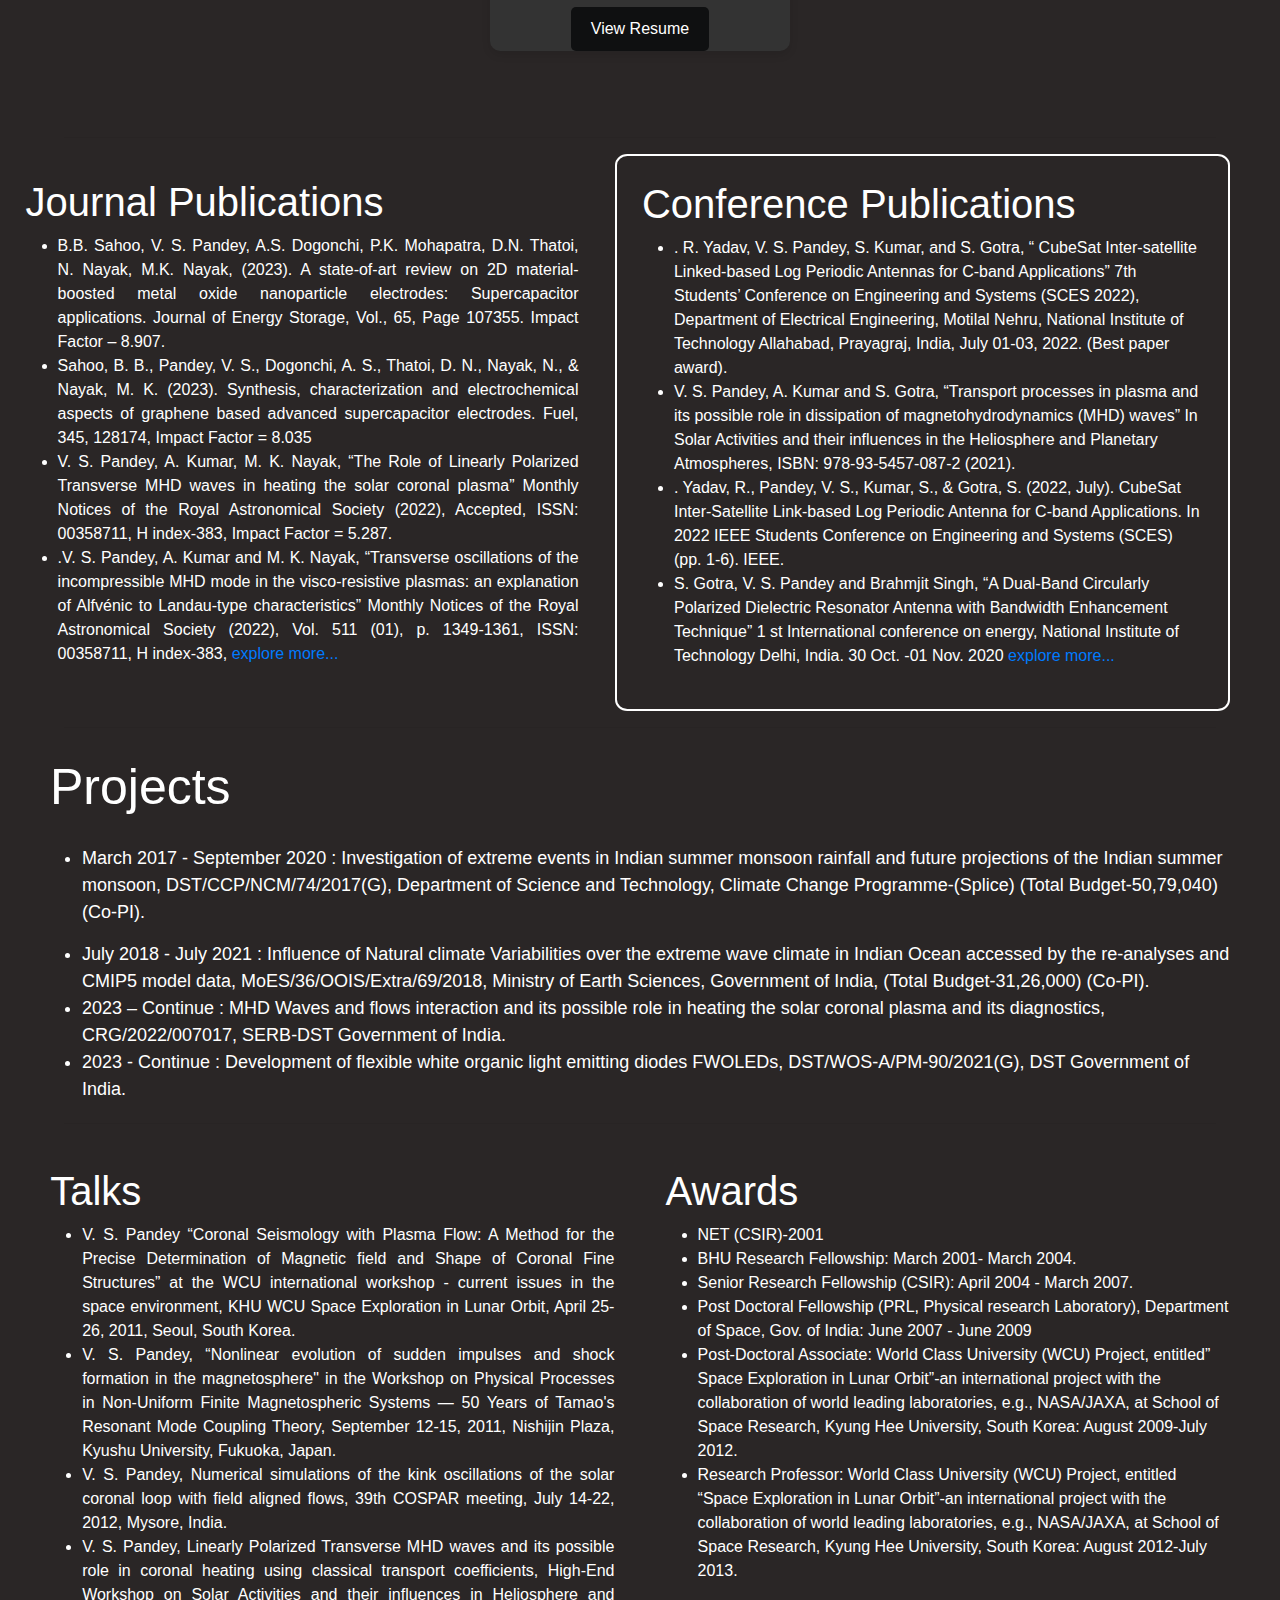
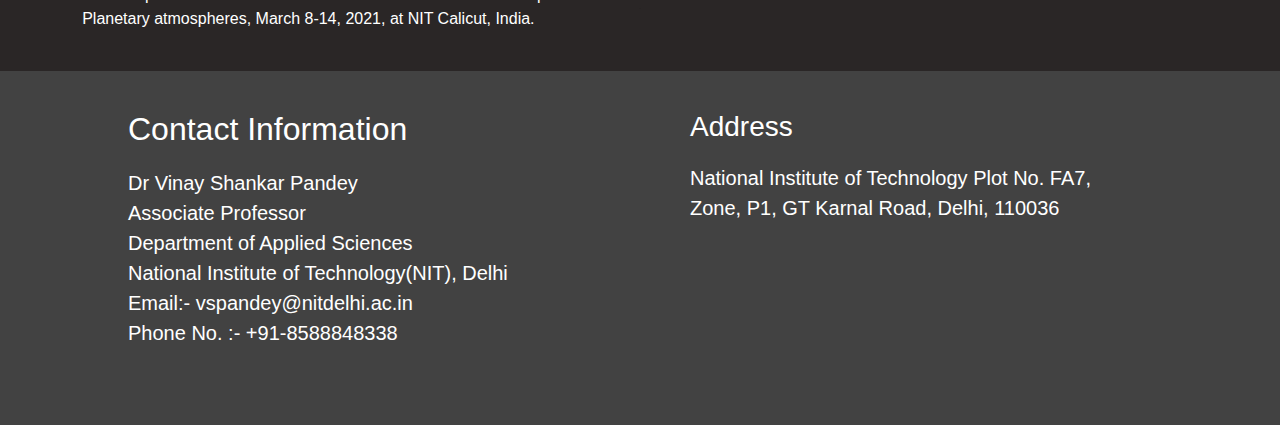
==== commit 238b688e: "updated 18/10" ====
--- a/index.html
+++ b/index.html
@@ -342,7 +342,7 @@
 
     <div class="team-card">
         <div class="card-image">
-          <img src="./images/Shakti_Singh.png.jpg" alt="Team Member Photo">
+          <img src="./images/image30.jpeg" alt="Team Member Photo">
         </div>
         <h3 class="h3name">Shakti Singh</h3>
         <p class="p">Research Scholar</p>
@@ -389,6 +389,26 @@
           <br>
           <p class="p">Department of Physics NIT Delhi</p>
         <a href="https://drive.google.com/file/d/1pAXIyuKj0KKQN7Et7wH8lINNmfyE2htq/view?usp=sharing" target="_blank" class="resume-link">View Resume</a>
+    </div>
+    <div class="team-card">
+      <div class="card-image">
+        <img src="./images/PriyaPandey.jpeg" alt="Team Member Photo">
+      </div>
+      <h3 class="h3name">Priya Pandey</h3>
+      <p class="p">Research Scholar</p>
+        <br>
+        <p class="p">Department of Physics NIT Delhi</p>
+      <a href="https://drive.google.com/file/d/12BWVgmCUbWmEqpoBUw4L14xk8SmwyDAn/view?usp=drive_link" target="_blank" class="resume-link">View Resume</a>
+    </div>
+    <div class="team-card">
+      <div class="card-image">
+        <img src="./images/image40.jpeg" alt="Team Member Photo">
+      </div>
+      <h3 class="h3name">Vishakha</h3>
+      <p class="p">Research Scholar</p>
+        <br>
+        <p class="p">Department of Physics NIT Delhi</p>
+      <a href="https://drive.google.com/file/d/1OeuoIJV5B2xtr8cYbNzR095lkRGuQ1Cu/view?usp=drive_link" target="_blank" class="resume-link">View Resume</a>
     </div>
     <!-- Repeat similar cards for all 8 members -->
 </div>
@@ -517,7 +537,7 @@
         <li>B.B. Sahoo, V. S. Pandey, A.S. Dogonchi, P.K. Mohapatra, D.N. Thatoi, N. Nayak, M.K. Nayak,
           (2023). A state-of-art review on 2D material-boosted metal oxide nanoparticle electrodes:
           Supercapacitor applications. Journal of Energy Storage, Vol., 65, Page 107355. Impact Factor –
-          8.907. <a href="https://www.sciencedirect.com/science/article/pii/S2352152X23007326">see more...</a> </li>
+          8.907. 
         <li>Sahoo, B. B., Pandey, V. S., Dogonchi, A. S., Thatoi, D. N., Nayak, N., & Nayak, M. K. (2023).
           Synthesis, characterization and electrochemical aspects of graphene based advanced
           supercapacitor electrodes. Fuel, 345, 128174, Impact Factor = 8.035
@@ -530,7 +550,7 @@
           .V. S. Pandey, A. Kumar and M. K. Nayak, “Transverse oscillations of the incompressible
           MHD mode in the visco-resistive plasmas: an explanation of Alfvénic to Landau-type
           characteristics” Monthly Notices of the Royal Astronomical Society (2022), Vol. 511 (01),
-          p. 1349-1361, ISSN: 00358711, H index-383, <a href="https://doi.org/10.1093/mnras/stac100">explore more...</a>
+          p. 1349-1361, ISSN: 00358711, H index-383, <a class="journallink" href="https://drive.google.com/file/d/10vcEBWcZG4ZKeFvm9P8xJoN4i61ABQ7j/view?usp=drive_link">explore more...</a>
 
         </li>
       </ul>
@@ -558,7 +578,7 @@
           S. Gotra, V. S. Pandey and Brahmjit Singh, “A Dual-Band Circularly Polarized Dielectric Resonator
           Antenna with Bandwidth Enhancement Technique” 1
           st International conference on energy, National Institute of Technology Delhi, India. 30
-          Oct. -01 Nov. 2020
+          Oct. -01 Nov. 2020   <a class="publicationslink" href="https://drive.google.com/file/d/100wj5ovfwff6XU5lqI64Xeb8BucNaqM6/view?usp=drive_link">explore more...</a>
         </li>
       </ul>
     </div>
--- a/css/styles.css
+++ b/css/styles.css
@@ -71,7 +71,7 @@
   }
   
   .slider-container {
-    width: 1000px; /* Adjust to fit 4 images perfectly */
+    width: 1400px; /* Adjust to fit 4 images perfectly */
     overflow: hidden;
   }
   
@@ -310,10 +310,10 @@
     /* display: flex; */
 }
 .about .NITD{
-    top: 80%;
+    top: 60%;
 }
 .about .CSSR{
-    top:70%;
+    top:90%;
     font-size: 102px;
 }
 
@@ -532,5 +532,4 @@
     height: 100%;
     background-color: rgba(0, 0, 0, 0.7);
     z-index: 999;
-}
-
+}